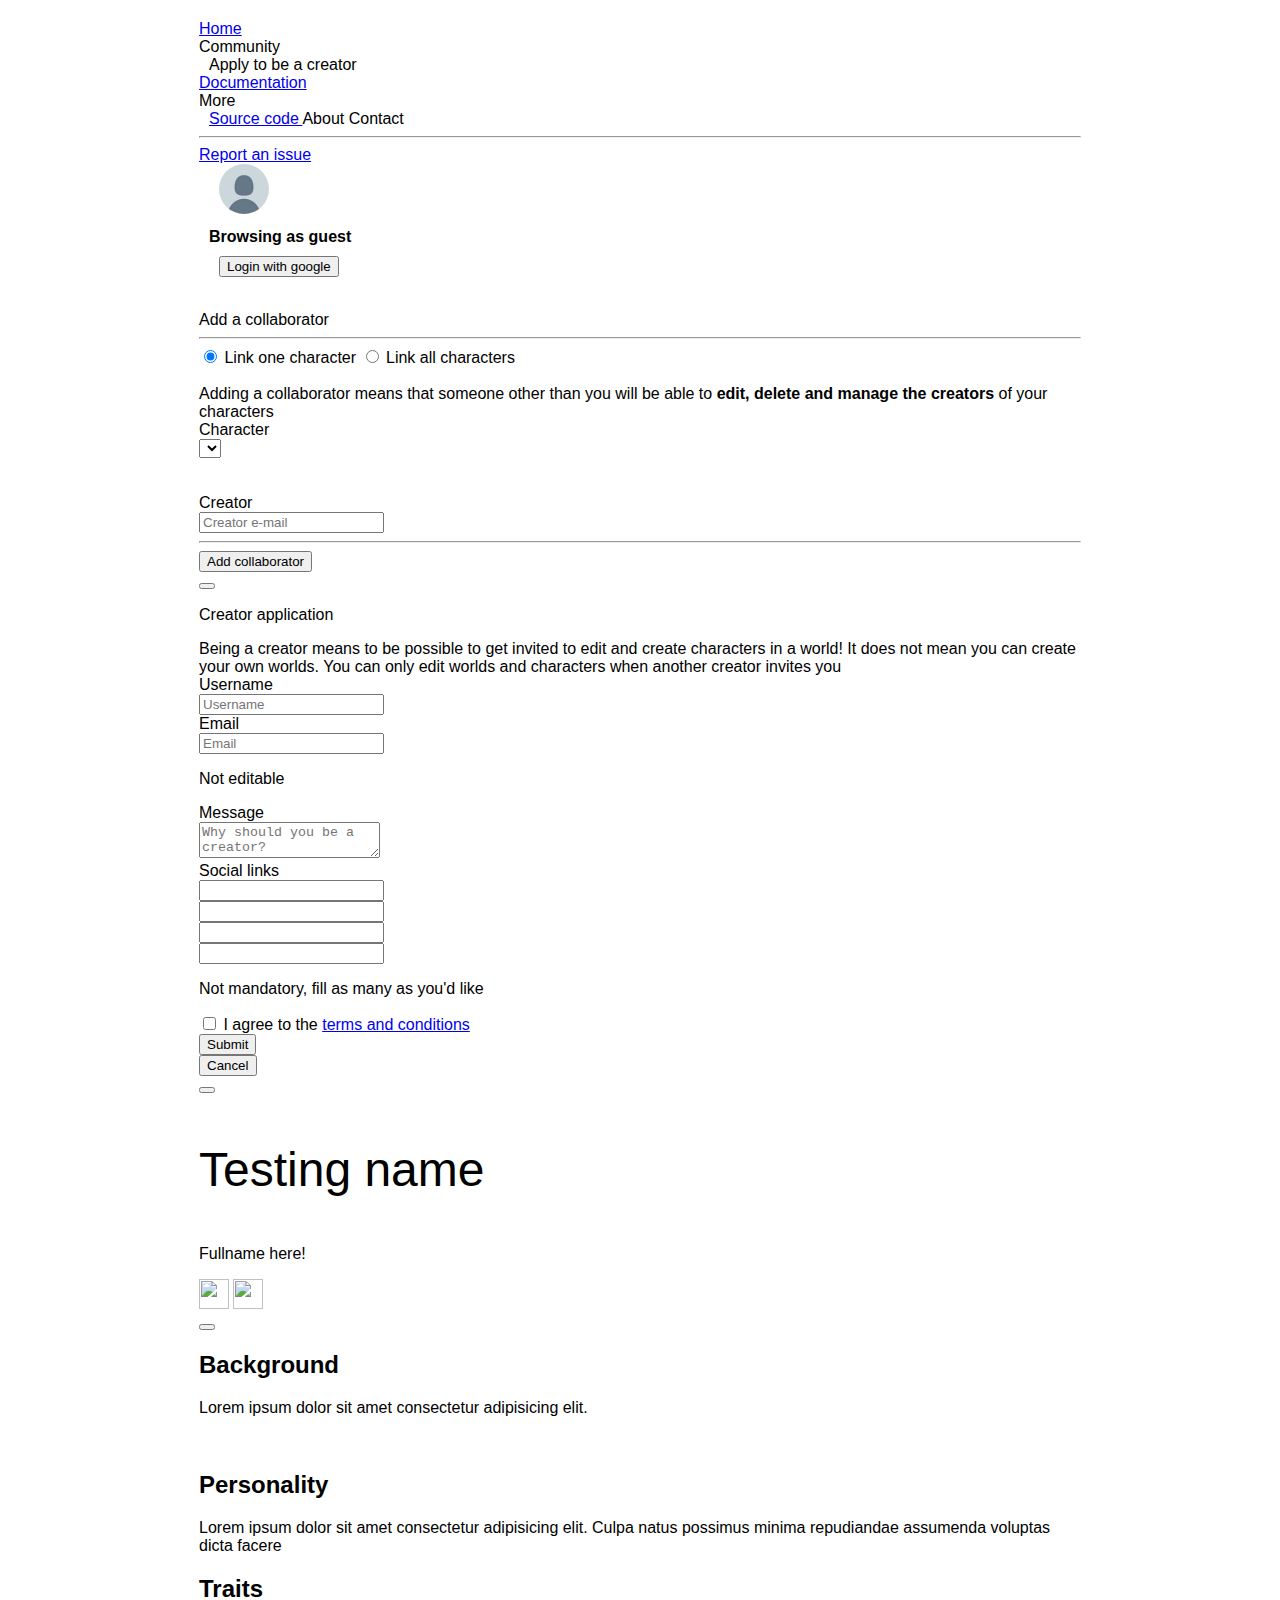
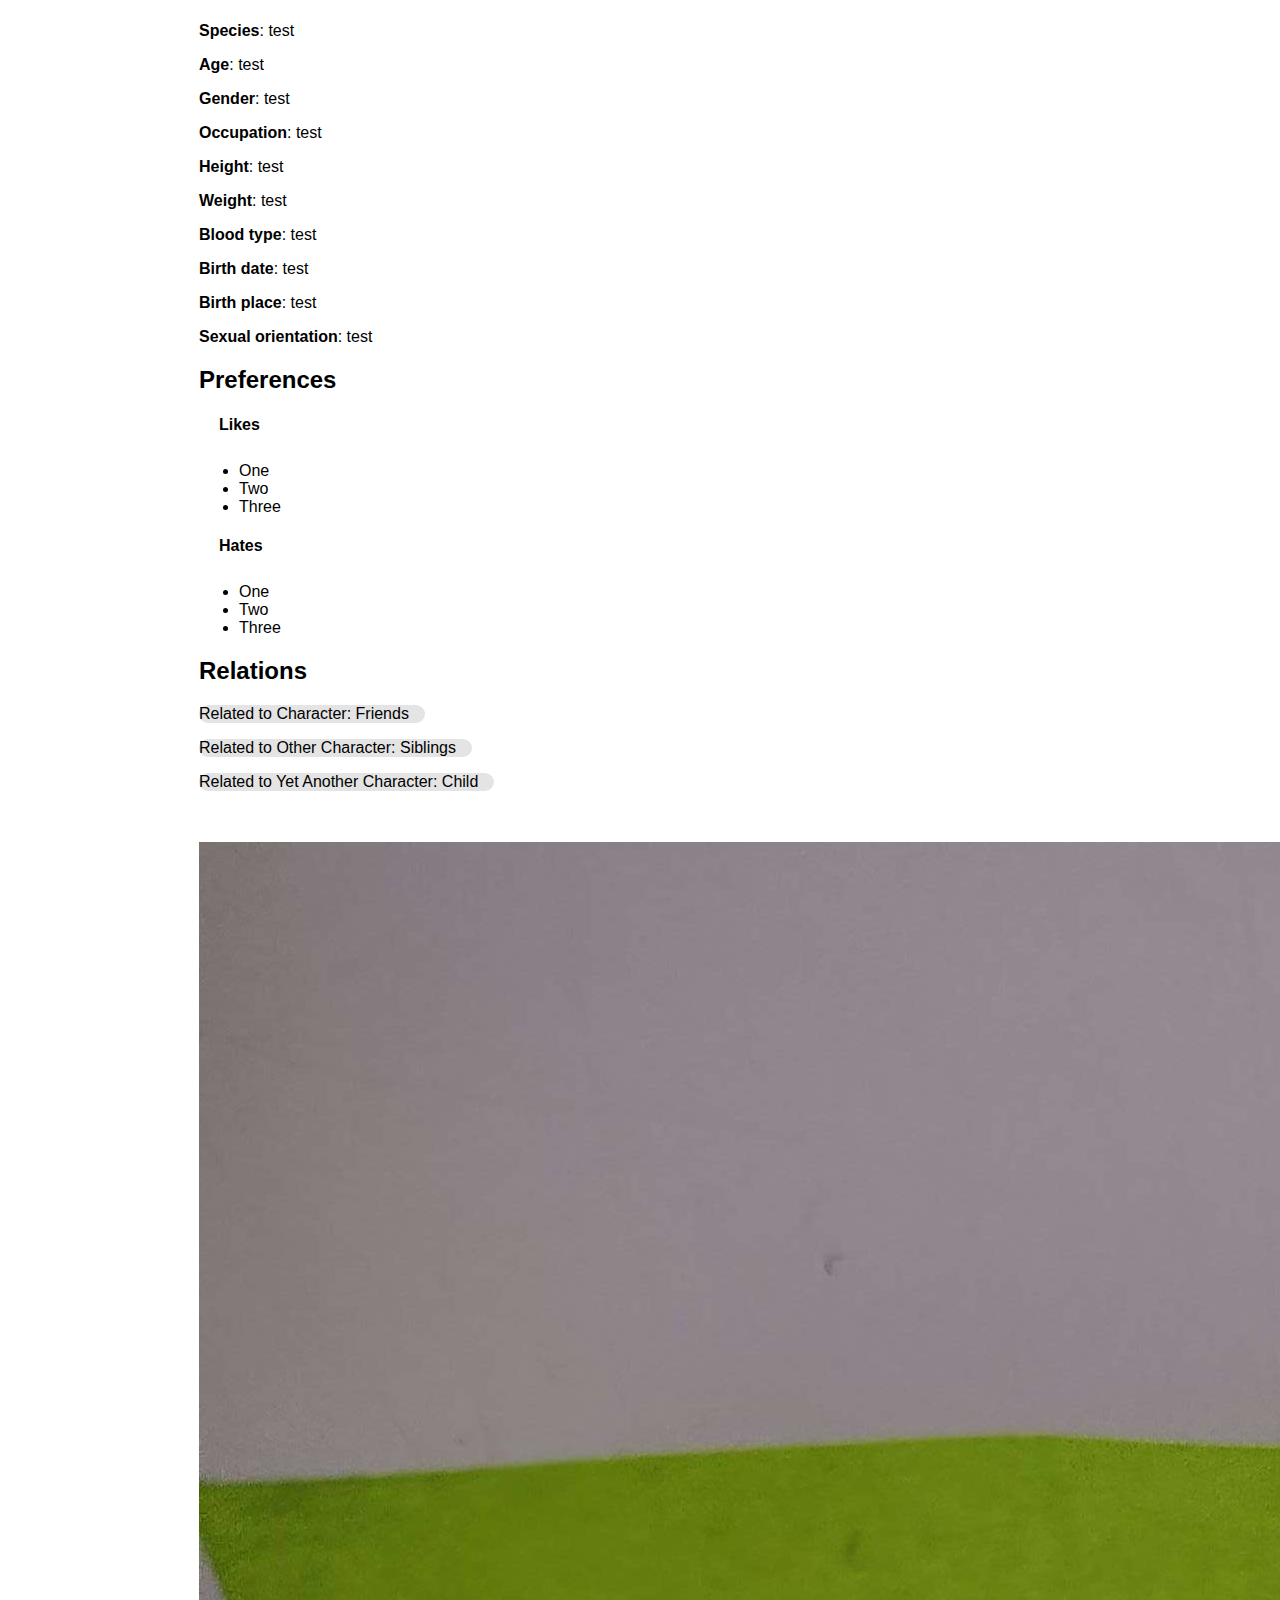
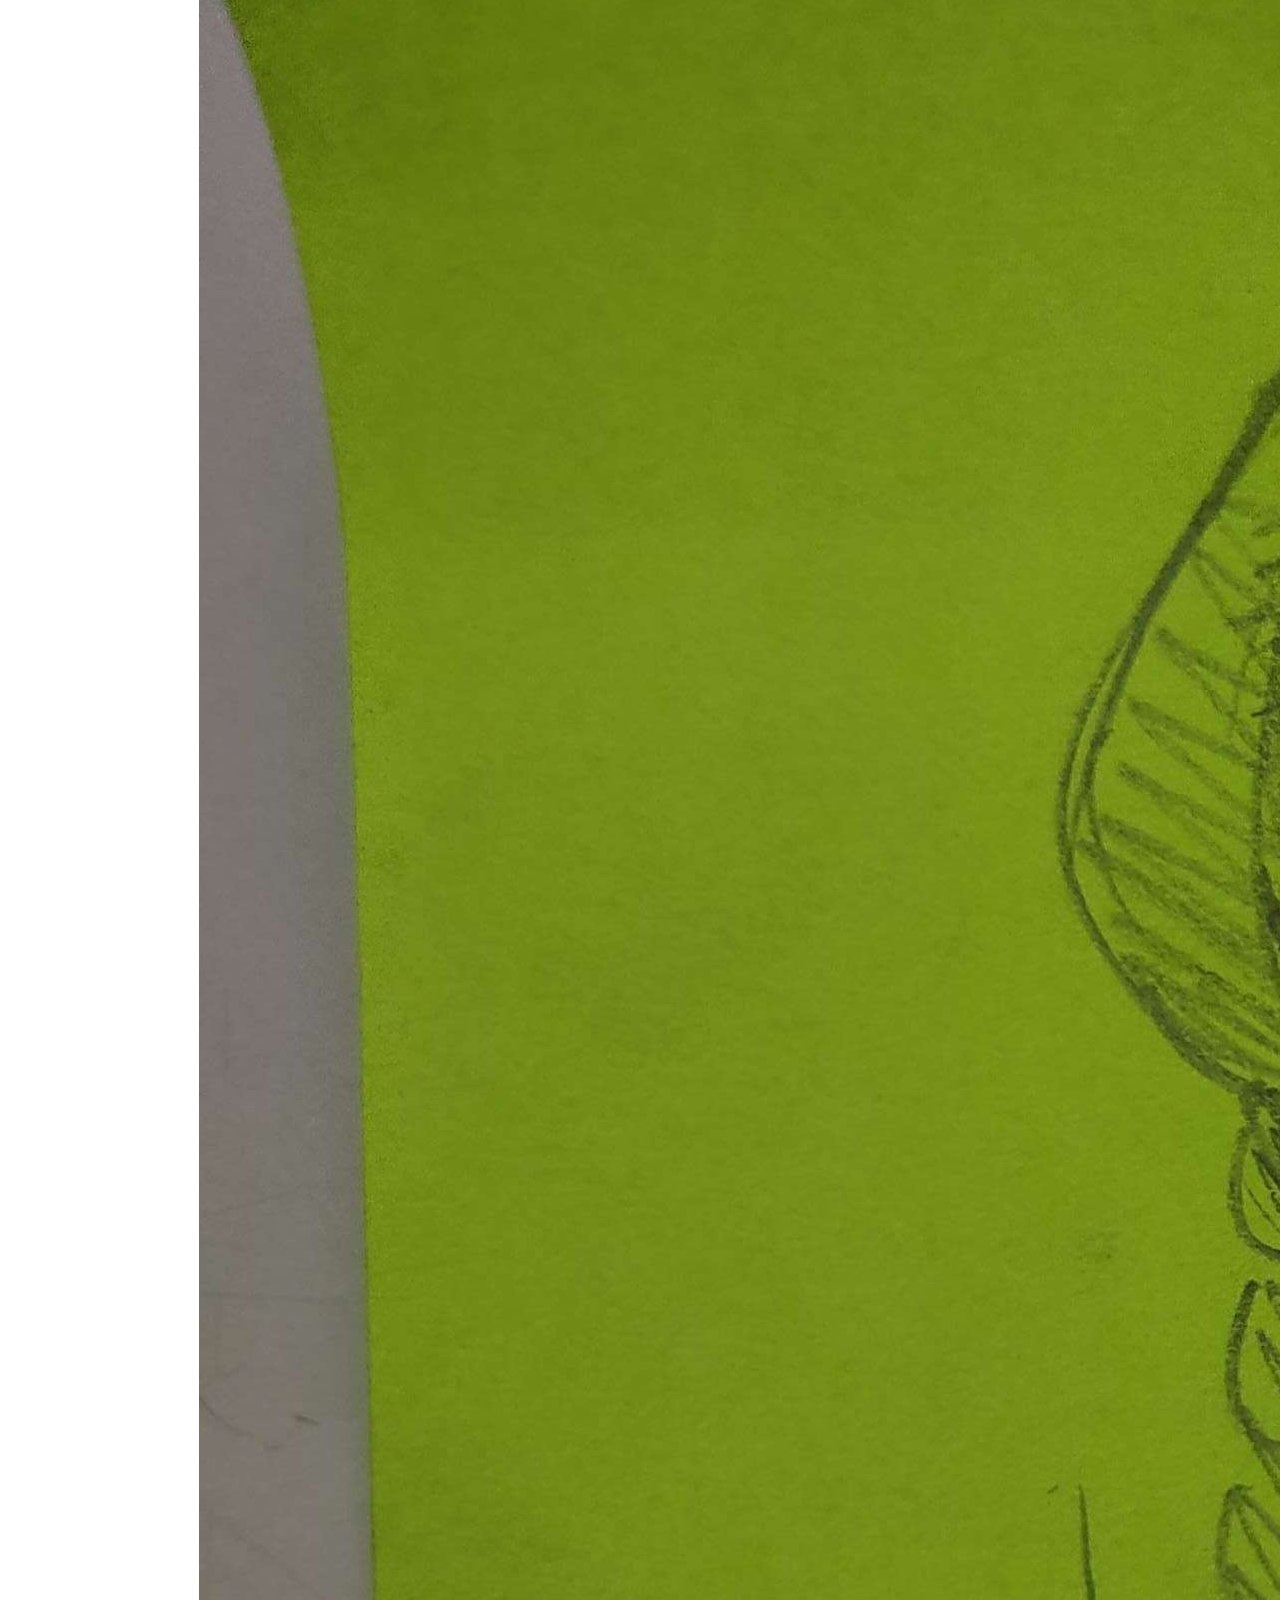
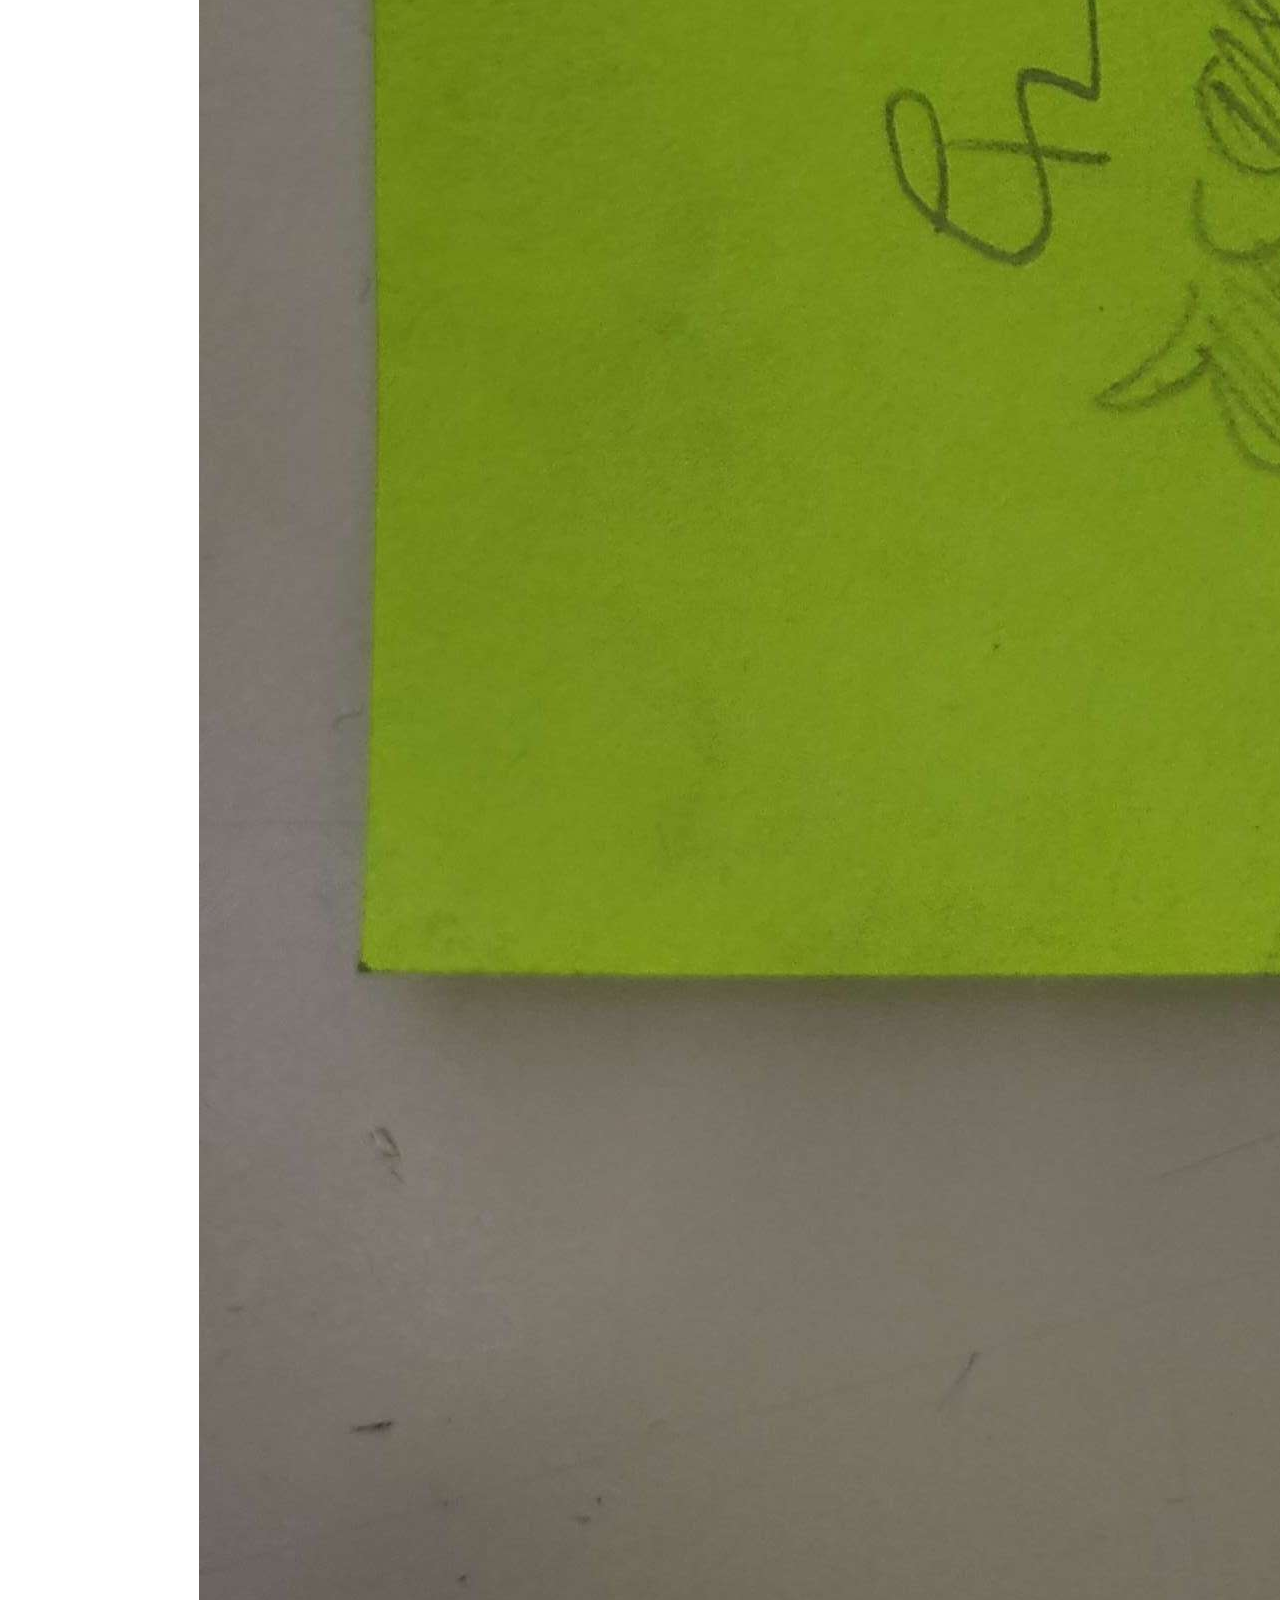
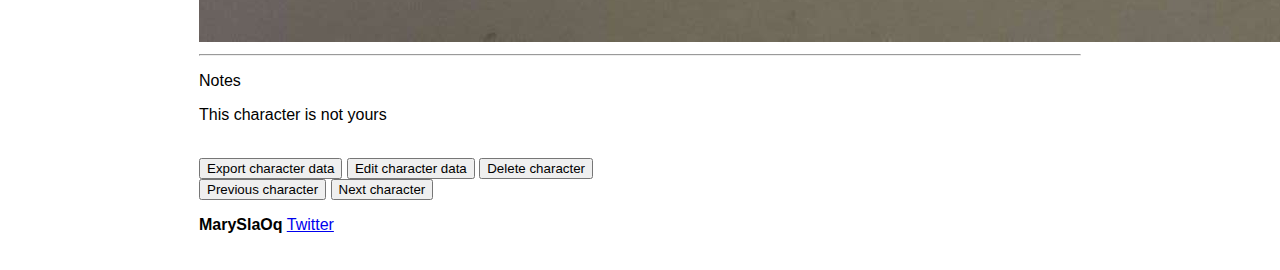
==== public/index.html @ b732aeda "relation creation" ====
<!DOCTYPE html>
<html lang="en">
  <head>
    <meta charset="UTF-8" />
    <meta name="viewport" content="width=device-width, initial-scale=1.0" />
    <title>Relationship builder</title>

    <!-- User data in files-->
    <script id="script" src="data.json"></script>

    <script src="secrets.js"></script>
    <script src="parser.js"></script>
    <script src="utils.js"></script>

    <!-- include firebase -->
    <script type="module" src="database.js" async></script>

    <!-- include jquery -->

    <script
      src="https://code.jquery.com/jquery-3.6.0.min.js"
      integrity="sha256-/xUj+3OJU5yExlq6GSYGSHk7tPXikynS7ogEvDej/m4="
      crossorigin="anonymous"
    ></script>
    <script src="modals.js"></script>

    <script src="cycle.js"></script>

    <link rel="stylesheet" href="style.css" />
    <link
      rel="stylesheet"
      href="https://cdn.jsdelivr.net/npm/bulma@0.9.4/css/bulma.min.css"
    />

    <script src="lines/leader-line.min.js"></script>

    <link
      rel="stylesheet"
      href="https://cdnjs.cloudflare.com/ajax/libs/font-awesome/6.4.0/css/all.min.css"
      integrity="sha512-iecdLmaskl7CVkqkXNQ/ZH/XLlvWZOJyj7Yy7tcenmpD1ypASozpmT/E0iPtmFIB46ZmdtAc9eNBvH0H/ZpiBw=="
      crossorigin="anonymous"
      referrerpolicy="no-referrer"
    />
  </head>
  <body class="container is-fluid">
    
    <div id="menu"></div>
    <script src="comps/menu.js"></script>

    <div id="adminpane"></div>

    <br />

    <div class="tabs is-centered is-medium is-boxed">
      <ul id="tags"></ul>
    </div>

    <div id="worlds"></div>

    <div class="loader" id="loader"></div>

    <!-- POP UPs -->

    <div class="map-popup" id="map-popup">
      <div id="header">
        <h2 id="location">Location</h2>
        <span id="division-type">type</span>
      </div>
      <p id="description">
        Lorem ipsum, dolor sit amet consectetur adipisicing elit.
      </p>
    </div>

    <div id="collaborator" class="modal">
      <div class="modal-background"></div>
  
      <div class="modal-content">
      <div class="box">
          <span class="title">
            Add a collaborator
          </span><br><hr>

          <div class="control">
            <label class="radio">
              <input id="one-chara" onchange="collaborationLinkSwap()" type="radio" name="answer" value="" checked>
              Link one character
            </label>
            <label class="radio">
              <input id="multi-chara" onchange="collaborationLinkSwap()" type="radio" value="" name="answer">
              Link all characters
            </label>
          </div>

          <br>

          <article class="message is-danger" id="share-warning">
            <div class="message-body">
              Adding a collaborator means that someone other than you will be able to <strong>edit, delete and manage the creators</strong> of your characters
            </div>
          </article>

          
          <label>Character</label><br>
          <div class="select">
            <select id="character-list"></select>
          </div>

          <br><br>
          
          <label>Creator</label><br>
          <input class="input" type="text" id="creator-mail" placeholder="Creator e-mail">

          <br><hr>

          <input onclick="addCollaborator()" type="button" class="button is-info" value="Add collaborator"></input>
      </div>
      </div>
  
      <button class="modal-close is-large" aria-label="close"></button>
    </div>

    <!-- Creator application -->
    <div id="modal-create" class="modal">
      <div class="modal-background"></div>
      <div class="modal-content">
        <div class="box">
            <p class="title">Creator application</p>

            <article class="message is-info">
              <div class="message-body">
                Being a creator means to be possible to get invited to edit and create characters in a world! It does not mean you can create your own worlds. You can only edit worlds and characters when another creator invites you
              </div>
            </article>

            <div class="field">
              <label class="label">Username</label>
              <div class="control has-icons-left has-icons-right">
                <input class="input" type="text" placeholder="Username" id="creator-name" required>
                <span class="icon is-small is-left">
                  <i class="fas fa-user"></i>
                </span>
              </div>
            </div>
            
          <div class="field">
            <label class="label">Email</label>
            <div class="control has-icons-left has-icons-right">
              <input readonly class="input" type="email" placeholder="Email" id="creator-email" required>
              <span class="icon is-small is-left">
                <i class="fas fa-envelope"></i>
              </span>
            </div>
            <p class="help is-danger">Not editable</p>
          </div>

          <div class="field">
            <label class="label">Message</label>
            <div class="control">
              <textarea class="textarea" id="creator-message" placeholder="Why should you be a creator?"></textarea>
            </div>
          </div>

          <div class="field">
            <label class="label">Social links</label>

            <div class="is-flex">
              <div class="control">
                <div class="control has-icons-left has-icons-right">
                  <input class="input" type="text" id="creator-Twitter">
                  <span class="icon is-small is-left">
                    <i class="fa-brands fa-twitter"></i>
                  </span>
                </div>
              </div>
  
              <div class="control">
                <div class="control has-icons-left has-icons-right">
                  <input class="input" type="text" id="creator-Instagram">
                  <span class="icon is-small is-left">
                    <i class="fa-brands fa-instagram"></i>
                  </span>
                </div>
              </div>
  
              <div class="control">
                <div class="control has-icons-left has-icons-right">
                  <input class="input" type="text" id="creator-Reddit">
                  <span class="icon is-small is-left">
                    <i class="fa-brands fa-reddit"></i>
                  </span>
                </div>
              </div>
  
              <div class="control">
                <div class="control has-icons-left has-icons-right">
                  <input class="input" type="text" id="creator-Github">
                  <span class="icon is-small is-left">
                    <i class="fa-brands fa-github"></i>
                  </span>
                </div>
              </div>
            </div>
            
            <p class="help is-info">Not mandatory, fill as many as you'd like</p>
          </div>
          
          <div class="field">
            <div class="control">
              <label class="checkbox">
                <input type="checkbox" required id="creator-agree">
                I agree to the <a href="#">terms and conditions</a>
              </label>
            </div>
          </div>

          <div class="field is-grouped">
            <div class="control">
              <button onclick="createApplication()" class="button is-link">Submit</button>
            </div>
            <div class="control">
              <button class="button is-link is-light">Cancel</button>
            </div>
          </div>

          </div>
        </div>
      <button class="modal-close is-large" aria-label="close"></button>
    </div>

    <div class="modal" id="popup" character-id="-1">
      <div class="modal-background"></div>
      <div class="modal-card">
        <header class="modal-card-head is-justify-content-space-between">
          <div>
            <p editable="true" class="mb-1 modal-card-title" id="name">
              Testing name
            </p>
            <p editable="true" class="mb-3" id="fullname">Fullname here!</p>
            <img
              editable="true"
              class="smol"
              src="https://upload.wikimedia.org/wikipedia/commons/0/08/Pinterest-logo.png"
              id="pinterest"
            />
            <img
              editable="true"
              class="smol"
              src="https://upload.wikimedia.org/wikipedia/commons/1/19/Spotify_logo_without_text.svg"
              id="spotify"
            />
          </div>
          <button class="delete" aria-label="close"></button>
        </header>
        <section id="popupbody" class="modal-card-body">
          <div>
            <div class="box">
              <h2 class="title">Background</h2>
              <p editable="true" id="outline">
                Lorem ipsum dolor sit amet consectetur adipisicing elit.
              </p>
              <br />
              <h2 class="title">Personality</h2>
              <p editable="true" id="personality">
                Lorem ipsum dolor sit amet consectetur adipisicing elit. Culpa
                natus possimus minima repudiandae assumenda voluptas dicta
                facere
              </p>
            </div>

            <div class="box">
              <h2 class="title">Traits</h2>
              <div id="traits" class="columns">
                <div class="column">
                  <p>
                    <b>Species</b>:
                    <span editable="true" id="species">test</span>
                  </p>
                  <p><b>Age</b>: <span editable="true" id="age">test</span></p>
                  <p>
                    <b>Gender</b>: <span editable="true" id="gender">test</span>
                  </p>
                  <p>
                    <b>Occupation</b>:
                    <span editable="true" id="occupation">test</span>
                  </p>
                  <p>
                    <b>Height</b>: <span editable="true" id="height">test</span>
                  </p>
                </div>
                <div class="column">
                  <p>
                    <b>Weight</b>: <span editable="true" id="weight">test</span>
                  </p>
                  <p>
                    <b>Blood type</b>:
                    <span editable="true" id="bloodtype">test</span>
                  </p>
                  <p>
                    <b>Birth date</b>:
                    <span editable="true" id="birthdate">test</span>
                  </p>
                  <p>
                    <b>Birth place</b>:
                    <span editable="true" id="birthplace">test</span>
                  </p>
                  <p>
                    <b>Sexual orientation</b>:
                    <span editable="true" id="sexuality">test</span>
                  </p>
                </div>
              </div>
            </div>

            <div class="box">
              <h2 class="title">Preferences</h2>

              <div class="columns">
                <div class="column">
                  <h4 class="subtitle">Likes</h4>
                  <ul editable="true" id="likes">
                    <li>One</li>
                    <li>Two</li>
                    <li>Three</li>
                  </ul>
                </div>
                <div class="column">
                  <h4 class="subtitle">Hates</h4>
                  <ul editable="true" id="hates">
                    <li>One</li>
                    <li>Two</li>
                    <li>Three</li>
                  </ul>
                </div>
              </div>
            </div>

            <div class="box">
              <h2 class="title">Relations</h2>
              <div id="relations" editable="true">
                <p class="relation">Related to Character: Friends</p>
                <p class="relation">Related to Other Character: Siblings</p>
                <p class="relation">Related to Yet Another Character: Child</p>
              </div>
            </div>
          </div>

          <br />
          <div class="box" id="edit-only" style="display: none">
            <p class="title">Metadata</p>

            <div class="columns">
              <div class="column">
                <p class="subtitle">Color highlight</p>
                <div class="select">
                  <select id="highlight"></select>
                </div>
              </div>

              <div class="column">
                <p class="subtitle">Role</p>
                <div class="select">
                  <select id="role">
                    <option value="0">Main character</option>
                    <option value="1">Supporting character</option>
                    <option value="2">Arc character</option>
                    <option value="3">Background character</option>
                  </select>
                </div>
              </div>

            </div>

            <div class="columns">
              <div class="column">
                <p class="subtitle">Spotify</p>
                <input id="spotify-input" type="text" class="input" />
              </div>
              <div class="column">
                <p class="subtitle">Pinterest</p>
                <input id="pinterest-input" type="text" class="input" />
              </div>
            </div>

            <h4 class="subtitle">Tags</h4>

            <div id="tags-input"></div>

            <br />
            <button onclick="createTag()" class="button is-primary">
              Create new item
            </button>

            <hr>
            <p>If your image is not hosted anywhere, we can host it for you the <a href="https://imgbb.com/" target="_blank">ImgBB</a></p><br>
            <form action="#" enctype="multipart/form-data" method="post" id="upload-form">
              <div class="file has-name is-primary">
                <label class="file-label">
                  <input class="file-input" type="file" name="resume" onchange="uploadFile()">
                  <span class="file-cta">
                    <span class="file-icon">
                      <i class="fas fa-upload"></i>
                    </span>
                    <span class="file-label">
                      Upload image to remote server
                    </span>
                  </span>
                </label>
              </div>
            </form>
          </div>

          <br />
          <div>
            <img
              editable="true"
              id="image"
              src="../resources/saloman.png"
              alt=""
              srcset=""
            />

            <hr />

            <article class="message is-small">
              <div class="message-header">
                <p>Notes</p>
              </div>
              <div class="message-body">
                <p editable="true" id="notes"></p>
              </div>
            </article>
          </div>

          <!-- El buttones -->
          <p id="alert">This character is not yours</p>
          <br />
          <button id="export" onclick="export_data()" class="button">
            <span class="icon is-small">
              <i class="fas fa-file-export"></i>
            </span>
            <span>Export character data</span>
          </button>
          <a id="downloadAnchor" style="display: none"></a>

          <button id="edit" onclick="toggle_edit()" class="button is-warning">
            <span class="icon is-small">
              <i class="fas fa-edit"></i>
            </span>
            <span id="tog_text">Edit character data</span>
          </button>
          <button id="delete" onclick="delete_chara()" class="button is-danger">
            <span class="icon is-small">
              <i class="fas fa-trash"></i>
            </span>
            <span>Delete character</span>
          </button>
        </section>

        <footer class="modal-card-foot">
          <div>
            <button id="prev_c" class="button" onclick="previous_popup()">
              Previous character
            </button>
            <button
              id="next_c"
              class="button is-primary mb-3"
              onclick="next_popup()"
            >
              Next character
            </button>
            <br />
            <div id="creators">
              <p><b>MarySlaOq</b> <a href="www.twitter.com">Twitter</a></p>
            </div>
          </div>
        </footer>
      </div>
    </div>
  </body>
</html>
---- public/style.css ----
html, body {
    margin: 0;
    padding: 10px;
}

body {font-family: Arial; width: 70% !important; margin: auto !important;}

@media only screen and (max-width: 800px){

  body {

    width: 80% !important;
  }
}

@media only screen and (max-width: 600px){

  body {

    width: 100% !important;
  }
}
.tooltip {
    position: relative;
    
  }
  
  /* Tooltip text */
  .tooltip .tooltiptext {
    visibility: hidden;
    width: 120px;
    background-color: #555;
    color: #fff;
    text-align: center;
    padding: 5px 0;
    border-radius: 6px;
  
    /* Position the tooltip text */
    position: absolute;
    z-index: 1;
    bottom: 125%;
    left: 50%;
    margin-left: -60px;
  
    /* Fade in tooltip */
    opacity: 0;
    transition: opacity 0.3s;
  }
  
  /* Tooltip arrow */
  .tooltip .tooltiptext::after {
    content: "";
    position: absolute;
    top: 100%;
    left: 50%;
    margin-left: -5px;
    border-width: 5px;
    border-style: solid;
    border-color: #555 transparent transparent transparent;
  }
  
  /* Show the tooltip text when you mouse over the tooltip container */
  .tooltip:hover .tooltiptext {
    visibility: visible;
    opacity: 1;
  }

  .chara-image {

    width: 200px;
    height: 200px;
    object-fit: cover;
	  object-position: center;
    
    border-radius: 50%;

    border: 5px black solid;
    padding:4px;
    display:inline-block;  
  }

  .chara-name button {

    margin-left: 10px;
    font-size: large;
  }

  .chara-name{

    text-align: center;
    font-size: larger;
    font-family: 'Segoe UI';
  }

  .chara {
    width: fit-content;
    animation: float 3s cubic-bezier(0.445, 0.05, 0.55, 0.95) infinite;
    padding: 10px;
    margin: 0px;
    justify-content: center;

    z-index: 20;
    position:relative;
  }

  .chara:hover {

    animation: none;
    transform: scale(1.1, 1.1);
  }

  @keyframes float{

    0% {
      transform: translatey(0px);
    }
    50% {
      transform: translatey(-10px);
    }
    100% {
      transform: translatey(0px);
    }
  }

  .subtitle {

    margin-left: 20px;
    display: flex;
    height: 30px;
    margin-bottom: 10px;
  }

  .subtitle span {
    width: fit-content;
    
    position: relative;
    top: 15px;
  }
  
  .circle {

    width: 20px;
    height: 20px;

    margin-top: 20px;
    margin-right: 20px;

    background-color: aqua;
    border-radius: 50%;
  }

#name {

  font-size: xxx-large;
  font-family:'Segoe UI', Tahoma, Geneva, Verdana, sans-serif
}

.world-outline {

  overflow-wrap: break-word;
  word-wrap: break-word;
  hyphens: auto;
  white-space: normal;

  line-height: 20px;
}

.active {

  background-color: lightblue;
}

.map-element {

  margin-top: 40px;
  display: none;
}

.map-rule {

  position: relative;
  max-width: 700px;
  margin: auto;
}

.map-active {

  display: block;
}

.map-element img {

  width: 100%;
}

.map-pin {

  position: absolute;
  width: 30px !important;

  z-index: 10;
}

.map-popup {
  
  position: absolute;
  top: 50px;
  left: 50px;

  width: 300px;

  opacity: 0;
  transition: opacity 0.3s;

  pointer-events: none;

  z-index: 20;
}

.region-data {
  display: none;
}

.flag {

  margin: auto 0;
  width: 50px !important;
  margin-left: 50px;

  position: relative;
  bottom: 8px;
}

.sex-flag{
  margin: auto 0;
  width: 30px !important;
  position: relative;
  top: 5px;
  margin-left: 5px;
  border-radius: 5px;
}

.map-merging {

  position: relative;
  margin: 0%;
  padding: 0%;
}

.animal-card {

  width: 45%;
  text-align: justify;
  margin: 10px;

  transition-duration: 1s;
}

.m10 {

  margin: 10px;
}

.notification {

  position: fixed !important;
  bottom: 0 !important;
  left: 0;

  margin: 5px !important;

  transition-duration: 200ms;
  z-index: 200000;
  opacity: 0;
}

.smol {

  width: 30px;
  height: 30px;
}

.relation {
  background-color: #e4e4e4;
  font-family: Verdana, Geneva, Tahoma, sans-serif;
  border-radius: 20px;
  display: flex;
  justify-content: center;
  align-items: center;
  padding-right: 1em;
  width: fit-content;

  margin-bottom: 15px;
}

.relation img
{
  border-radius: 50%;
  width: 50px;
  height: 50px;
}

.profile {

  border-radius: 50%;
  width: 50px;
  height: 50px;
  margin: auto;

  margin-left: 20px;
}

#login {

  margin: auto;
  margin-right: 20px;
  margin-left: 20px;
}

.fake-box {

  border-radius: 5px;
  padding: 15px;
  box-shadow: 0 0 10px rgba(0, 0, 0, 0.089);
}

.m30 { gap: 150px; }

.gap { gap: 30px; }

@media only screen and (max-width: 930px){ .m30 { gap: 30px; }}

@media only screen and (max-width: 750px){ .m30 { gap: 0px } }

.outline {
  -webkit-text-fill-color: black;
  -webkit-text-fill-color: #000000;
  -webkit-text-fill-color: black;
}

.pages div{

  background-color: bisque;
  padding: 15px;

  overflow: hidden;
  width: 100%;

  word-wrap: break-word;

}

.apps > div{

  margin: 20px;
  width: max-content;
}

.page-content {

  transform-origin: top left;
  width: 100%;
}

.pages-left {
  
  border-left: 5px solid black;
  border-right: 15px solid black;
  border-image: 
    linear-gradient(
      to left, 
      rgba(0, 0, 0, 0.308), 
      rgba(0, 0, 0, 0)
    ) 1 100%;

  transform-origin: center right;
}

.pages-right {
  
  border-right: 5px solid black;
  border-left: 15px solid black;
  border-image: 
    linear-gradient(
      to right, 
      rgba(0, 0, 0, 0.308), 
      rgba(0, 0, 0, 0)
    ) 1 100%;

  transform-origin: center left;
}
  
.turning {
    
    animation: turn 1s linear 1;
}

.unturning {
    
    animation: unturn 1s linear 1;
}
.pages {

  display: flex;
  justify-content: center;
  
  background-color: bisque;

  aspect-ratio: 1 / 0.6;
  width: 100%;
  margin: 15px;
}

.seperate {

  display: flex;
  justify-content: space-between;
}

@keyframes turn{

  0%{
    transform: rotate3d(0,1,0, 0deg);
  }

  100% {

    transform: rotate3d(0, 1, 0, 90deg);
  }
}

@keyframes unturn{
  0%{

    transform: rotateY(90deg);
  }

  100% {

    transform: rotateY(0);
  }
}

#creator {

  font-weight: normal;
  padding-left: 20px;
  font-family: 'Gill Sans', 'Gill Sans MT', Calibri, 'Trebuchet MS', sans-serif;
  color: #858484;
}

.mr {
  margin-right: 10px;
}
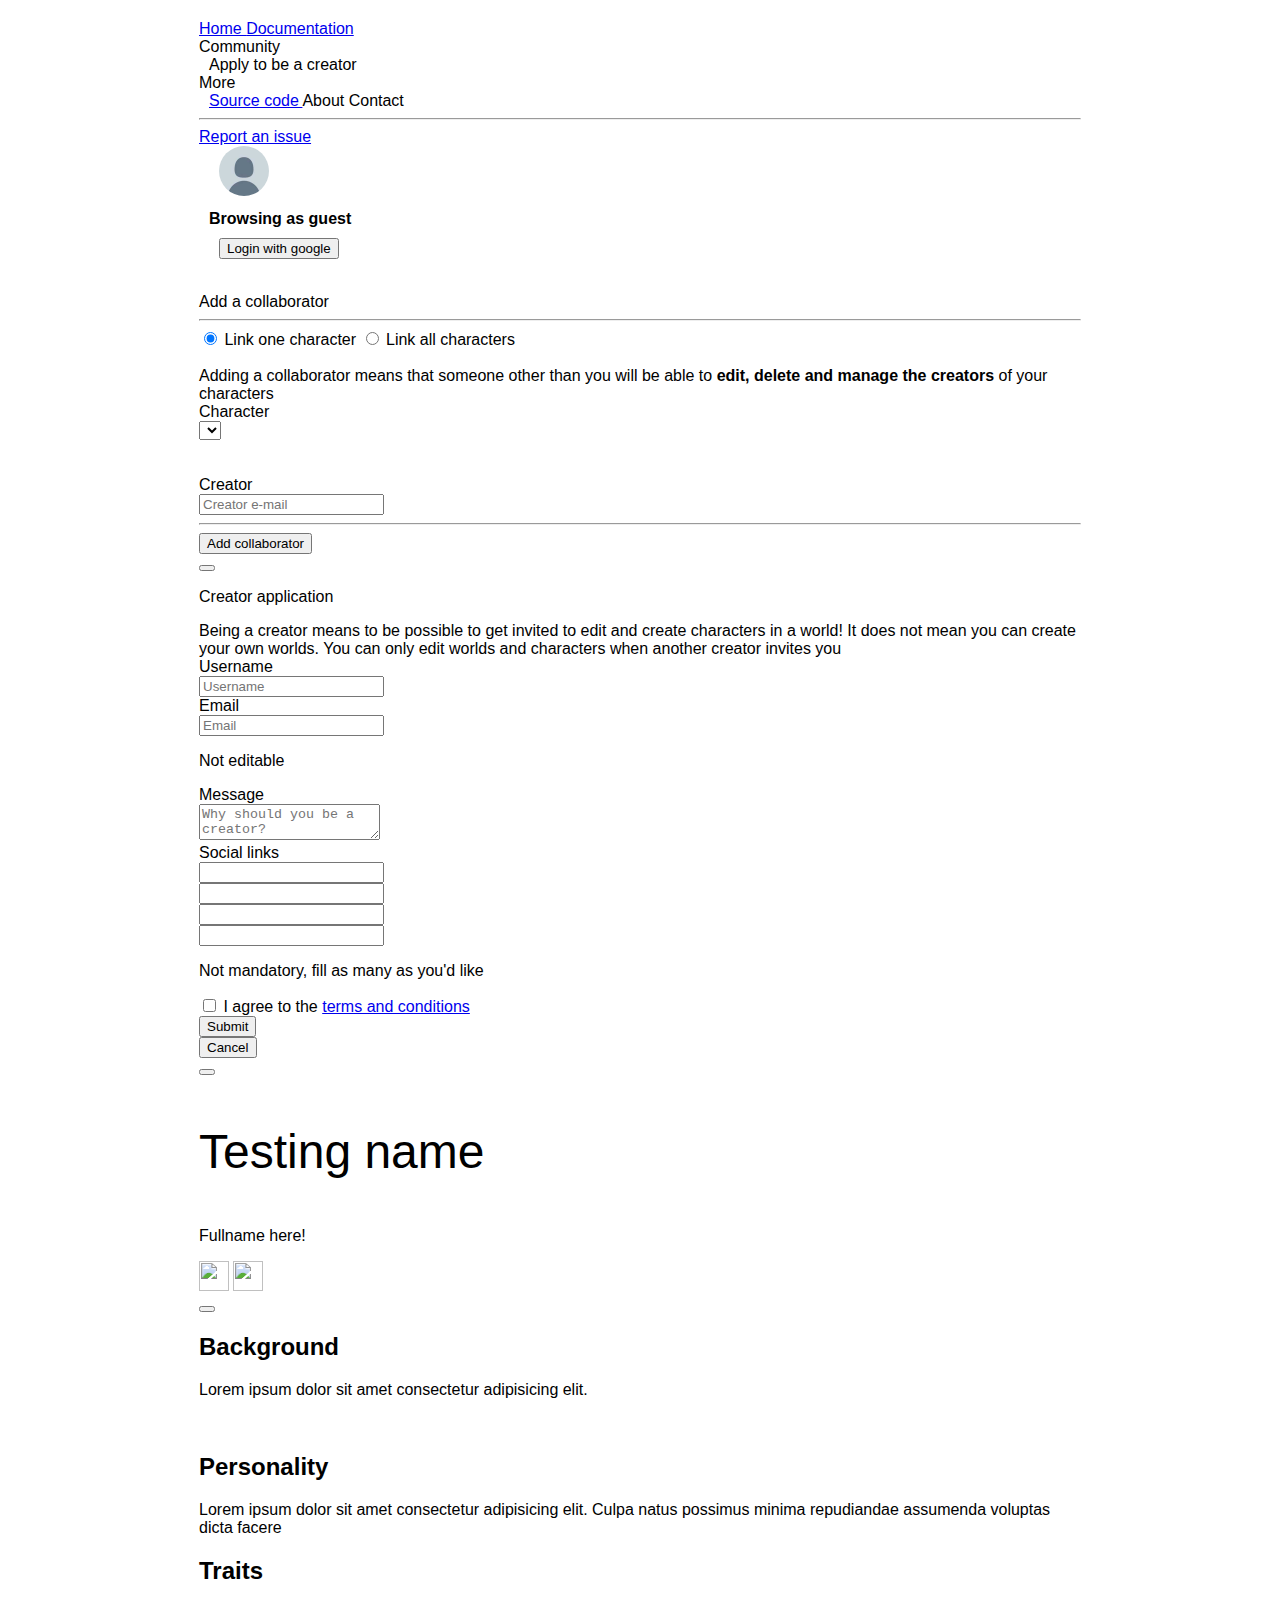
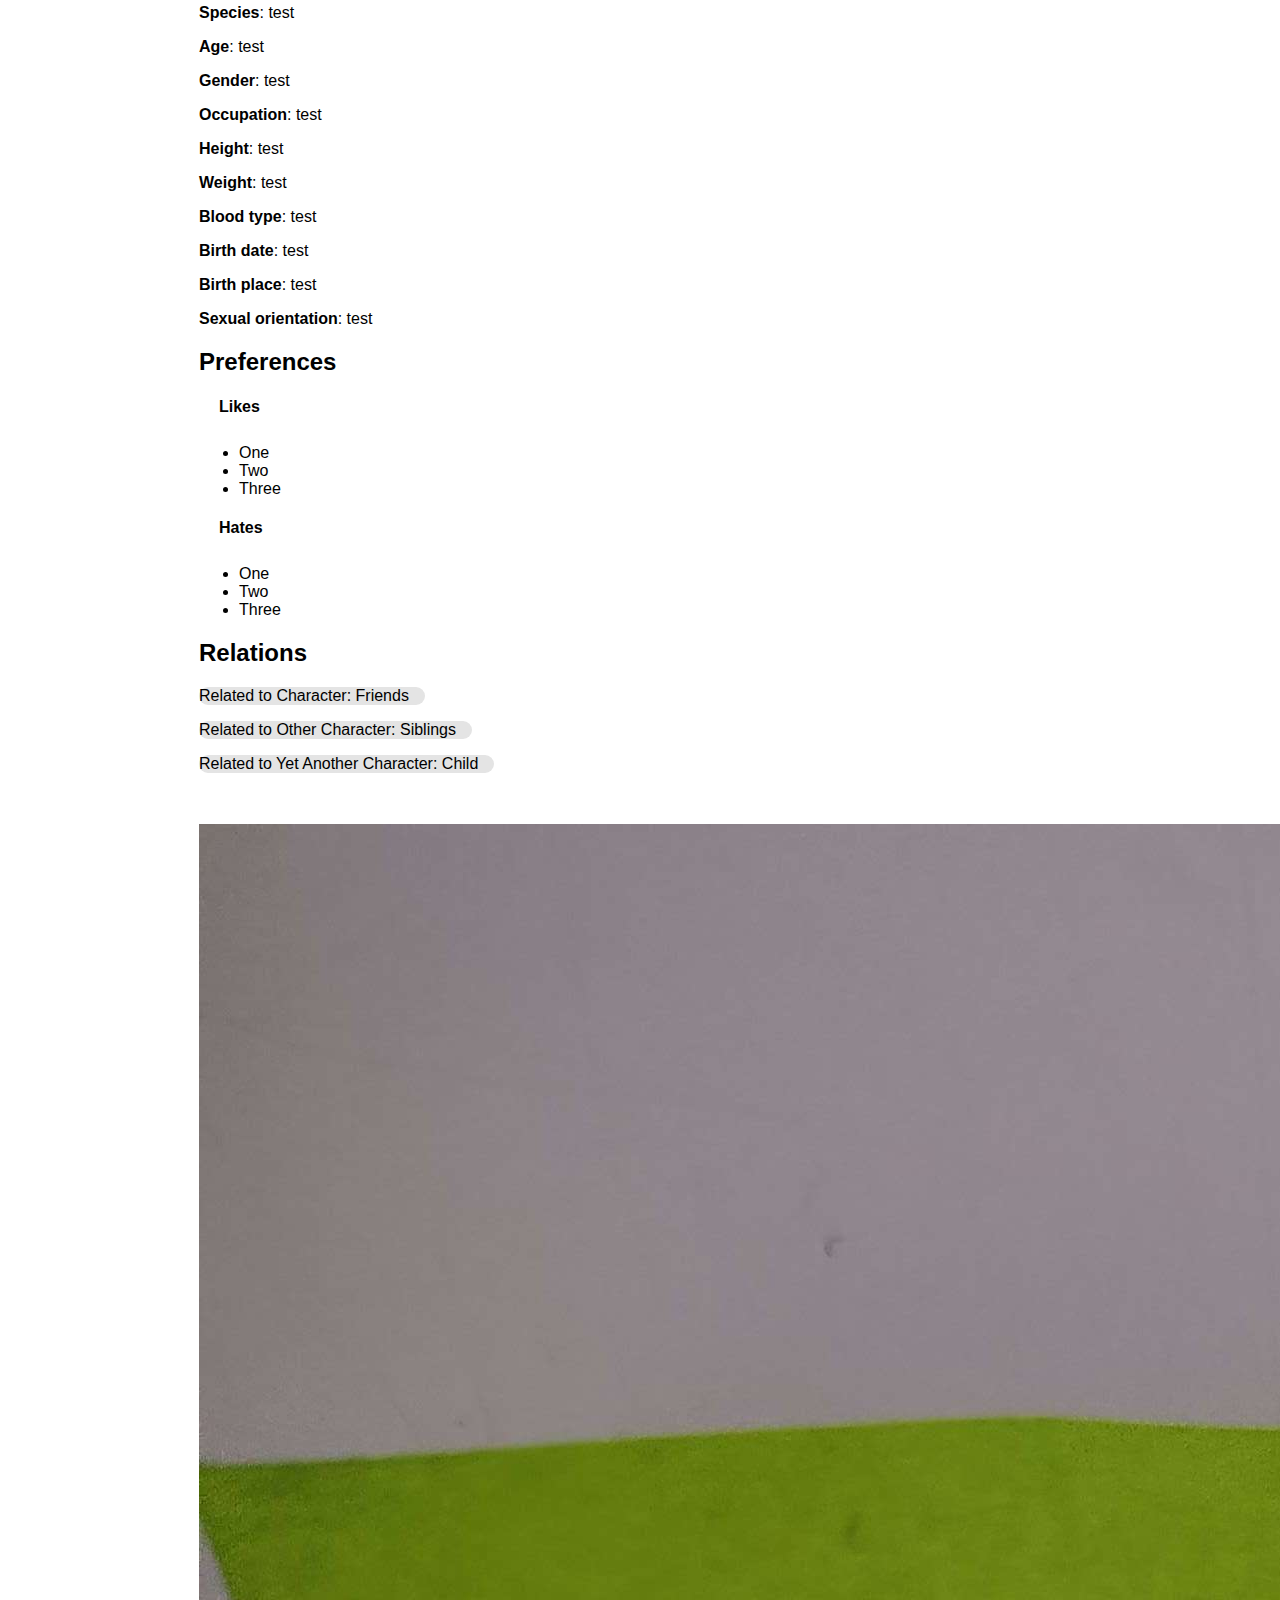
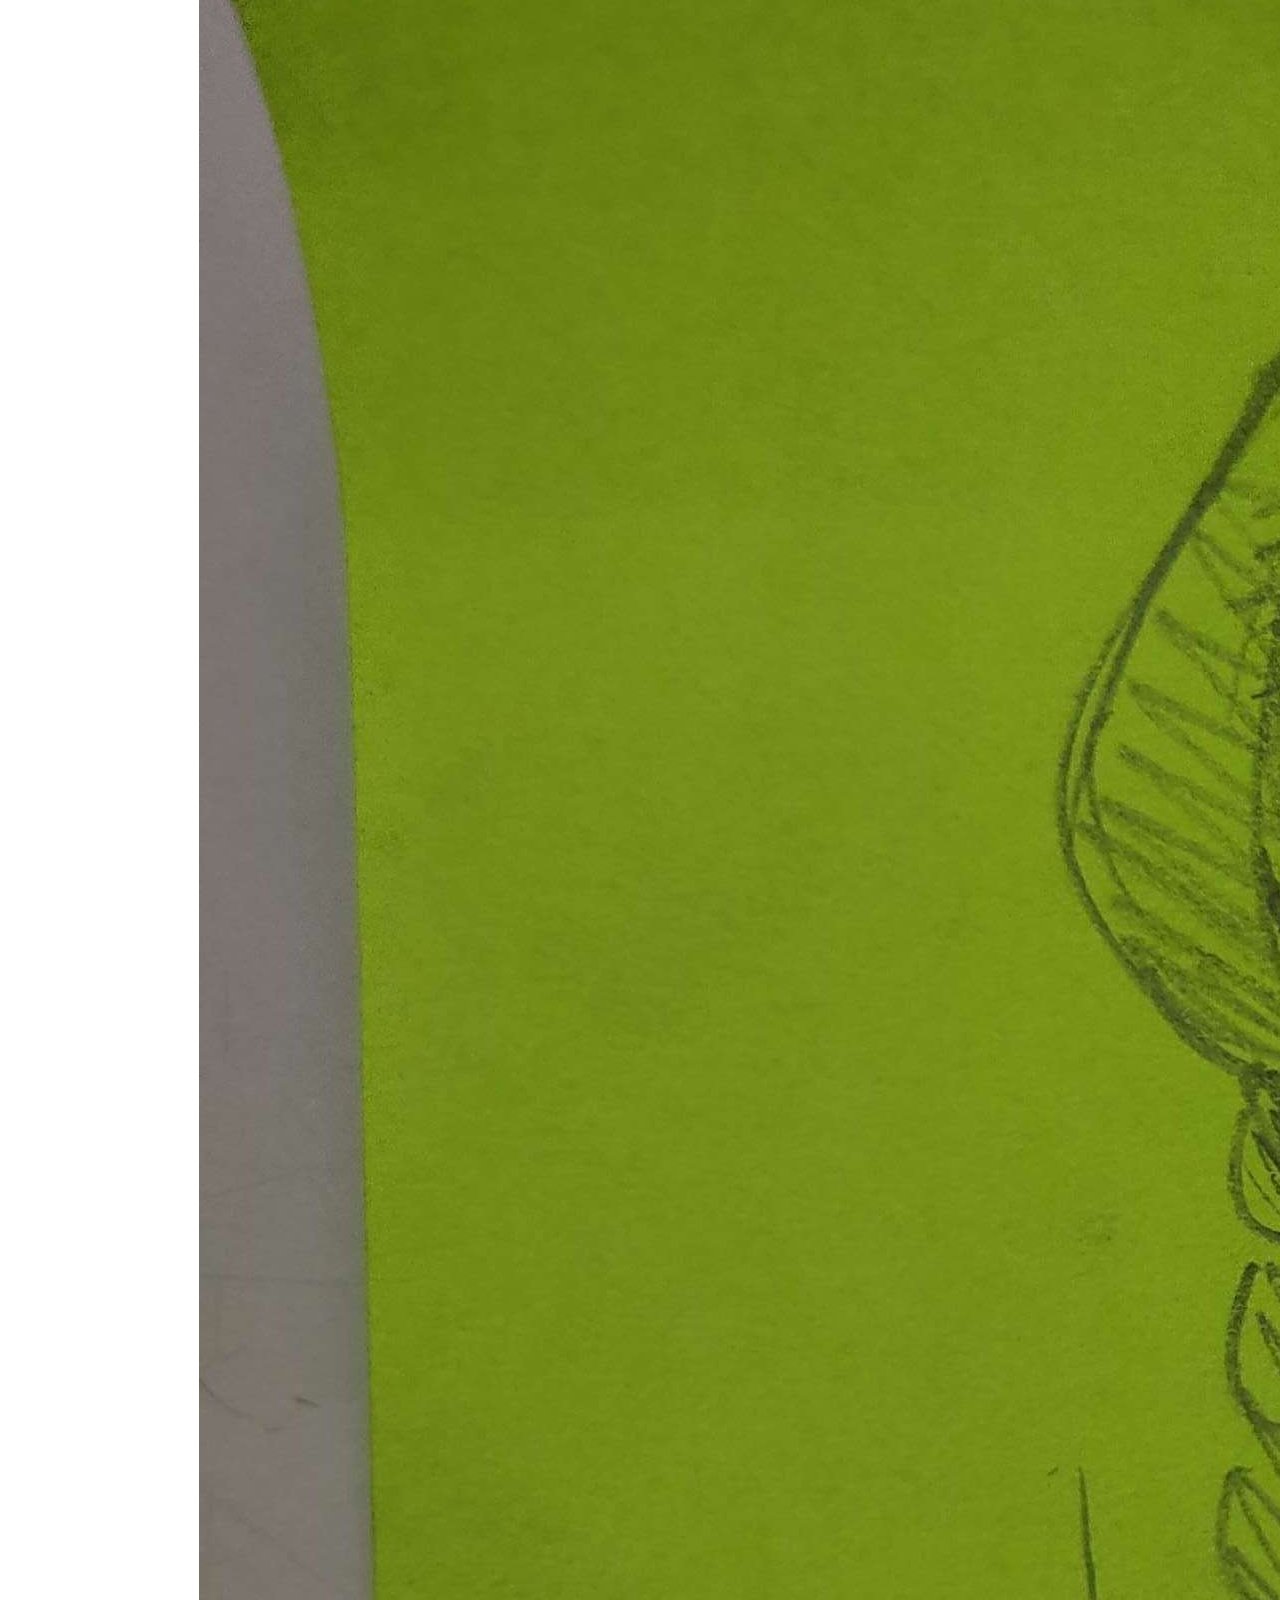
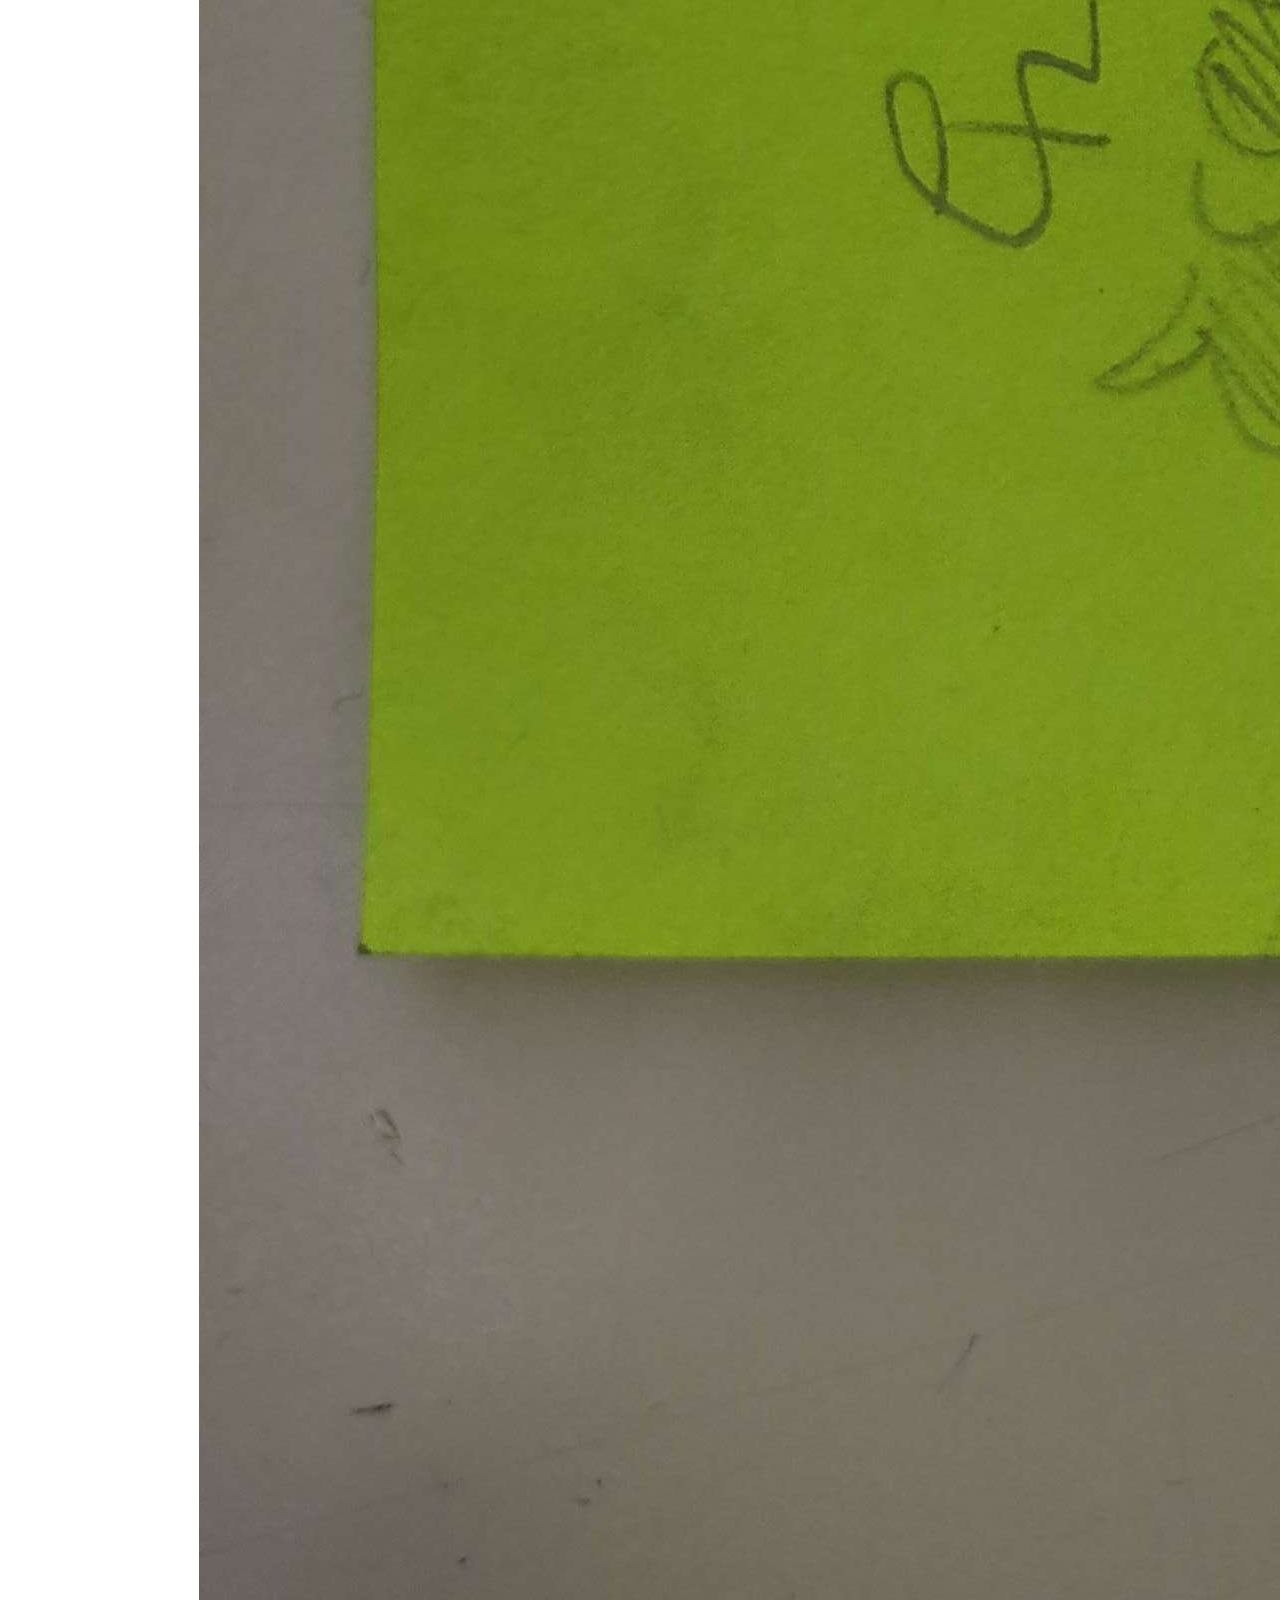
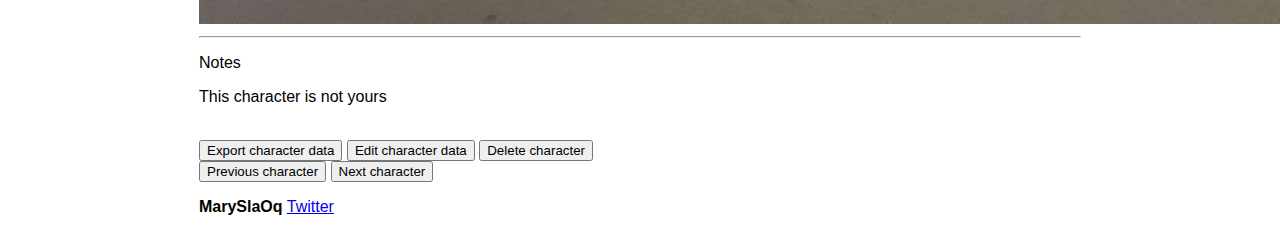
==== commit 74a59f50: "relation saving and logs" ====
--- a/public/index.html
+++ b/public/index.html
@@ -390,7 +390,7 @@
               Create new item
             </button>
 
-            <hr>
+            <!-- <hr>
             <p>If your image is not hosted anywhere, we can host it for you the <a href="https://imgbb.com/" target="_blank">ImgBB</a></p><br>
             <form action="#" enctype="multipart/form-data" method="post" id="upload-form">
               <div class="file has-name is-primary">
@@ -406,7 +406,7 @@
                   </span>
                 </label>
               </div>
-            </form>
+            </form> -->
           </div>
 
           <br />
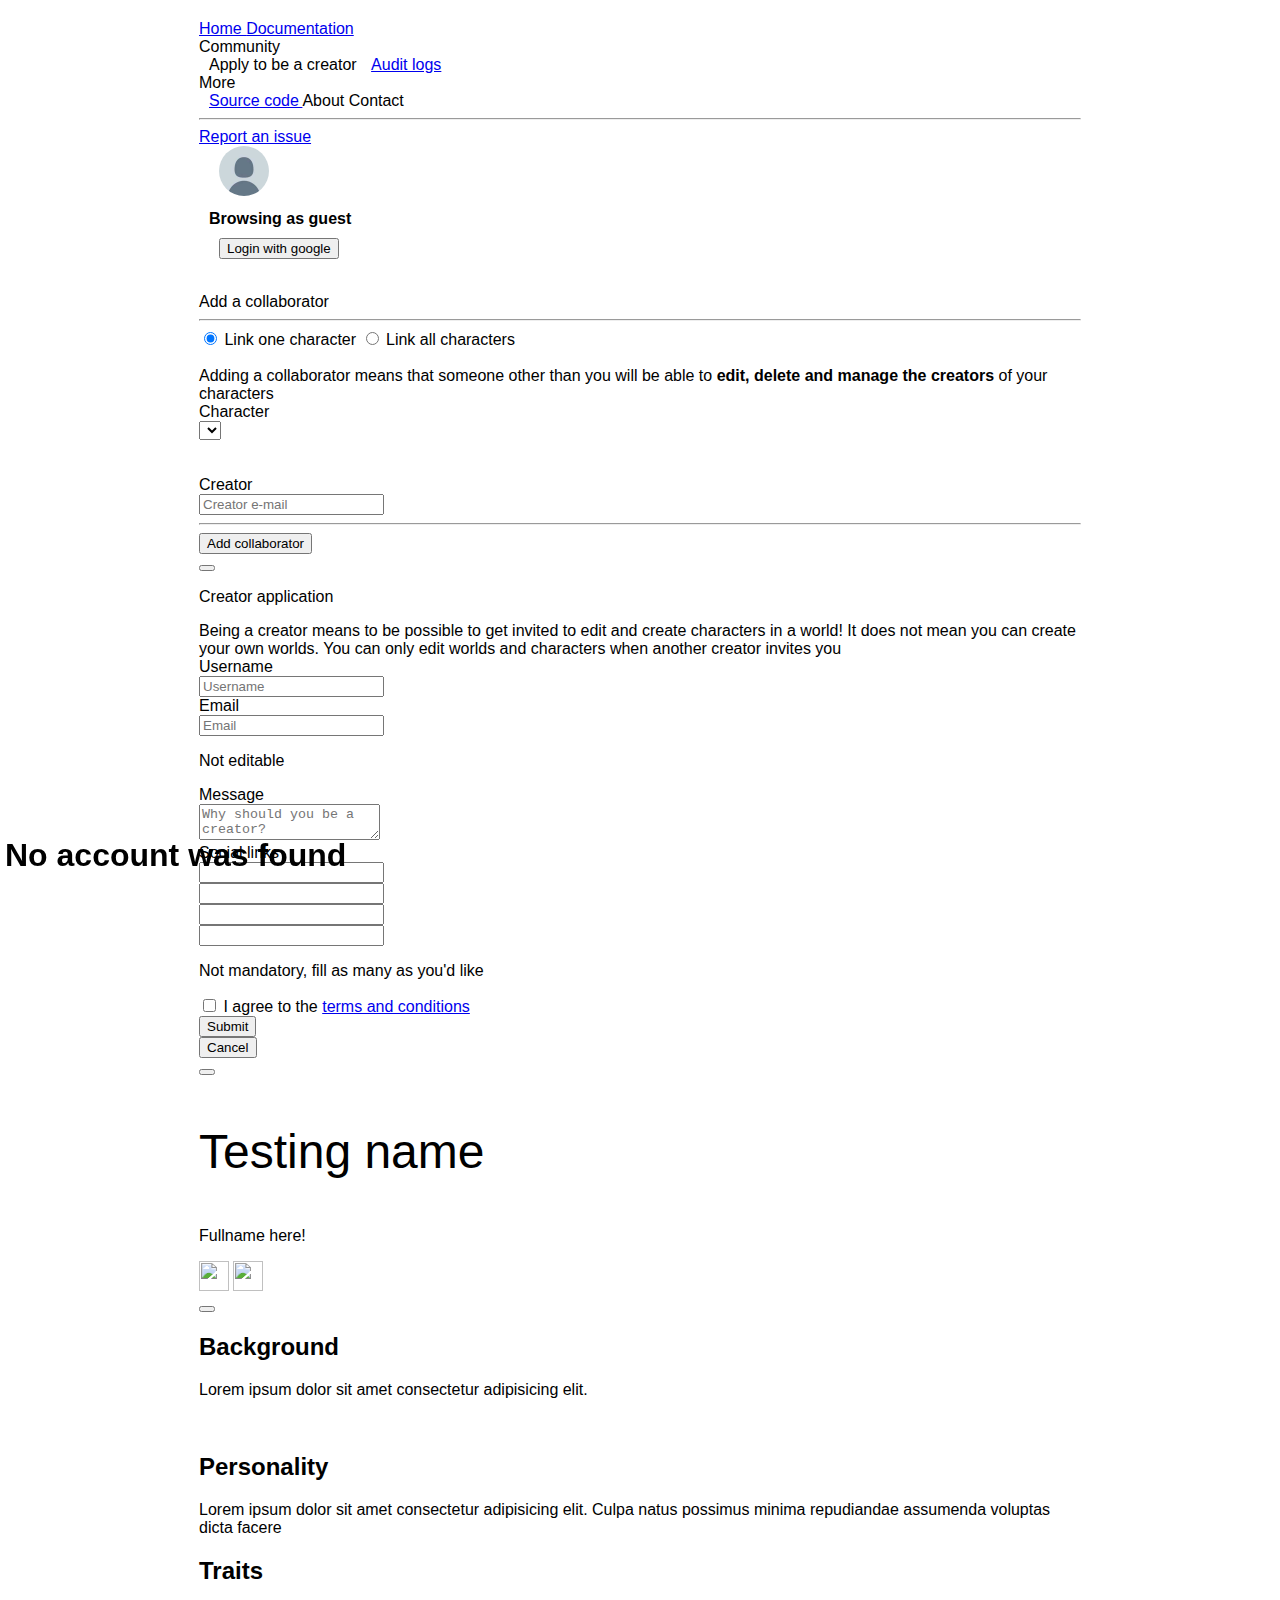
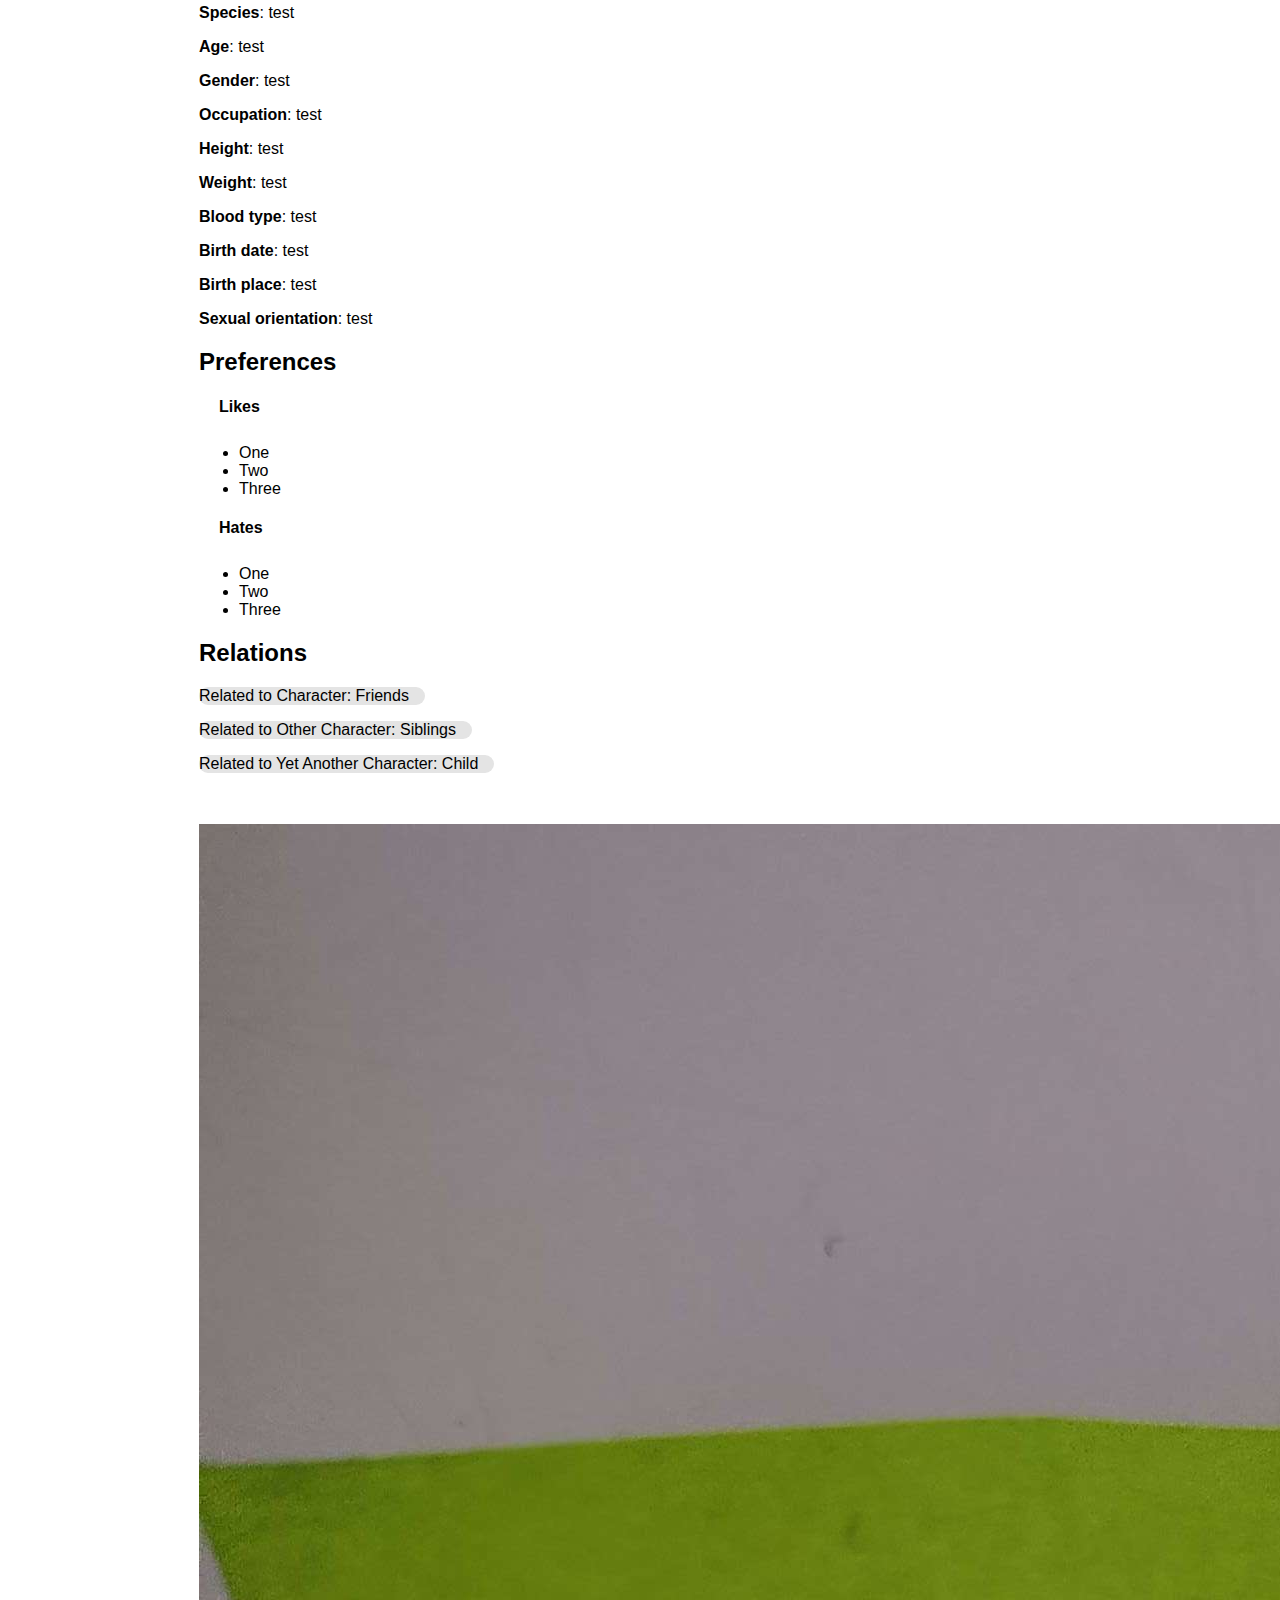
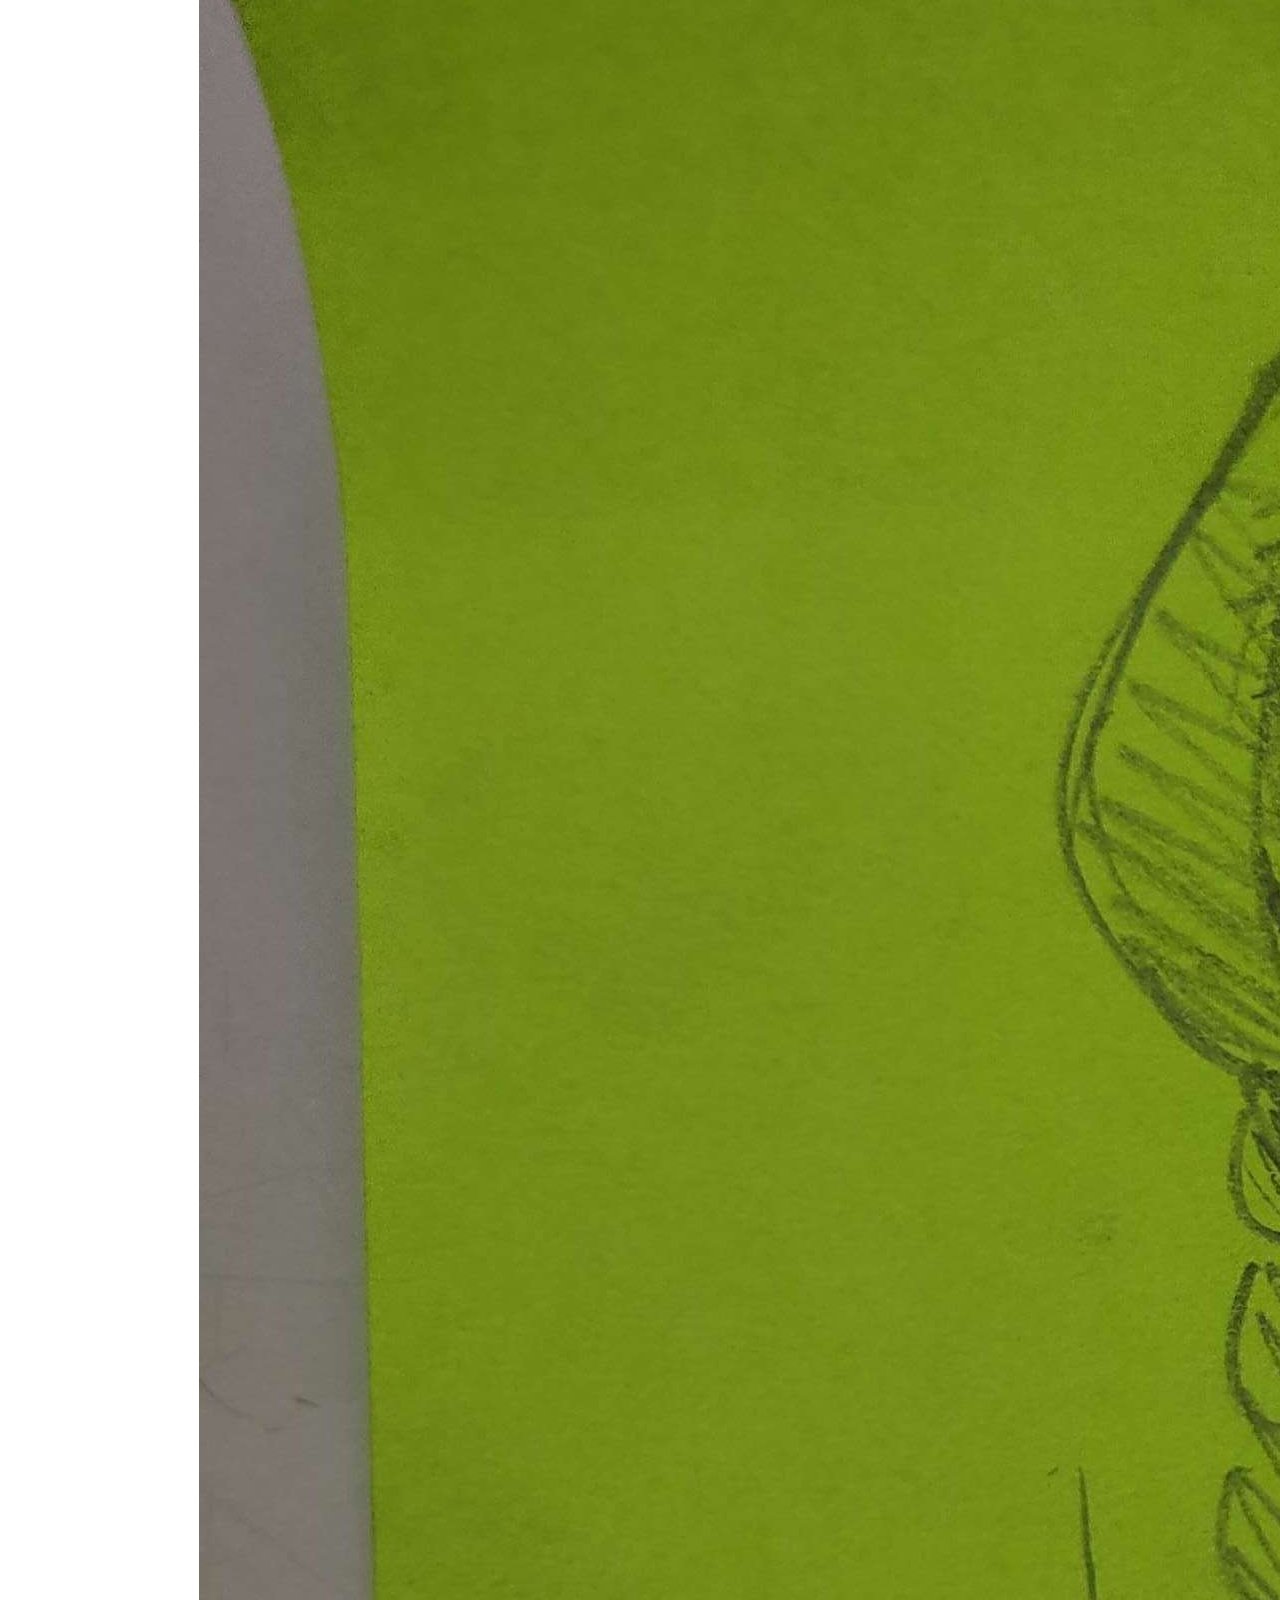
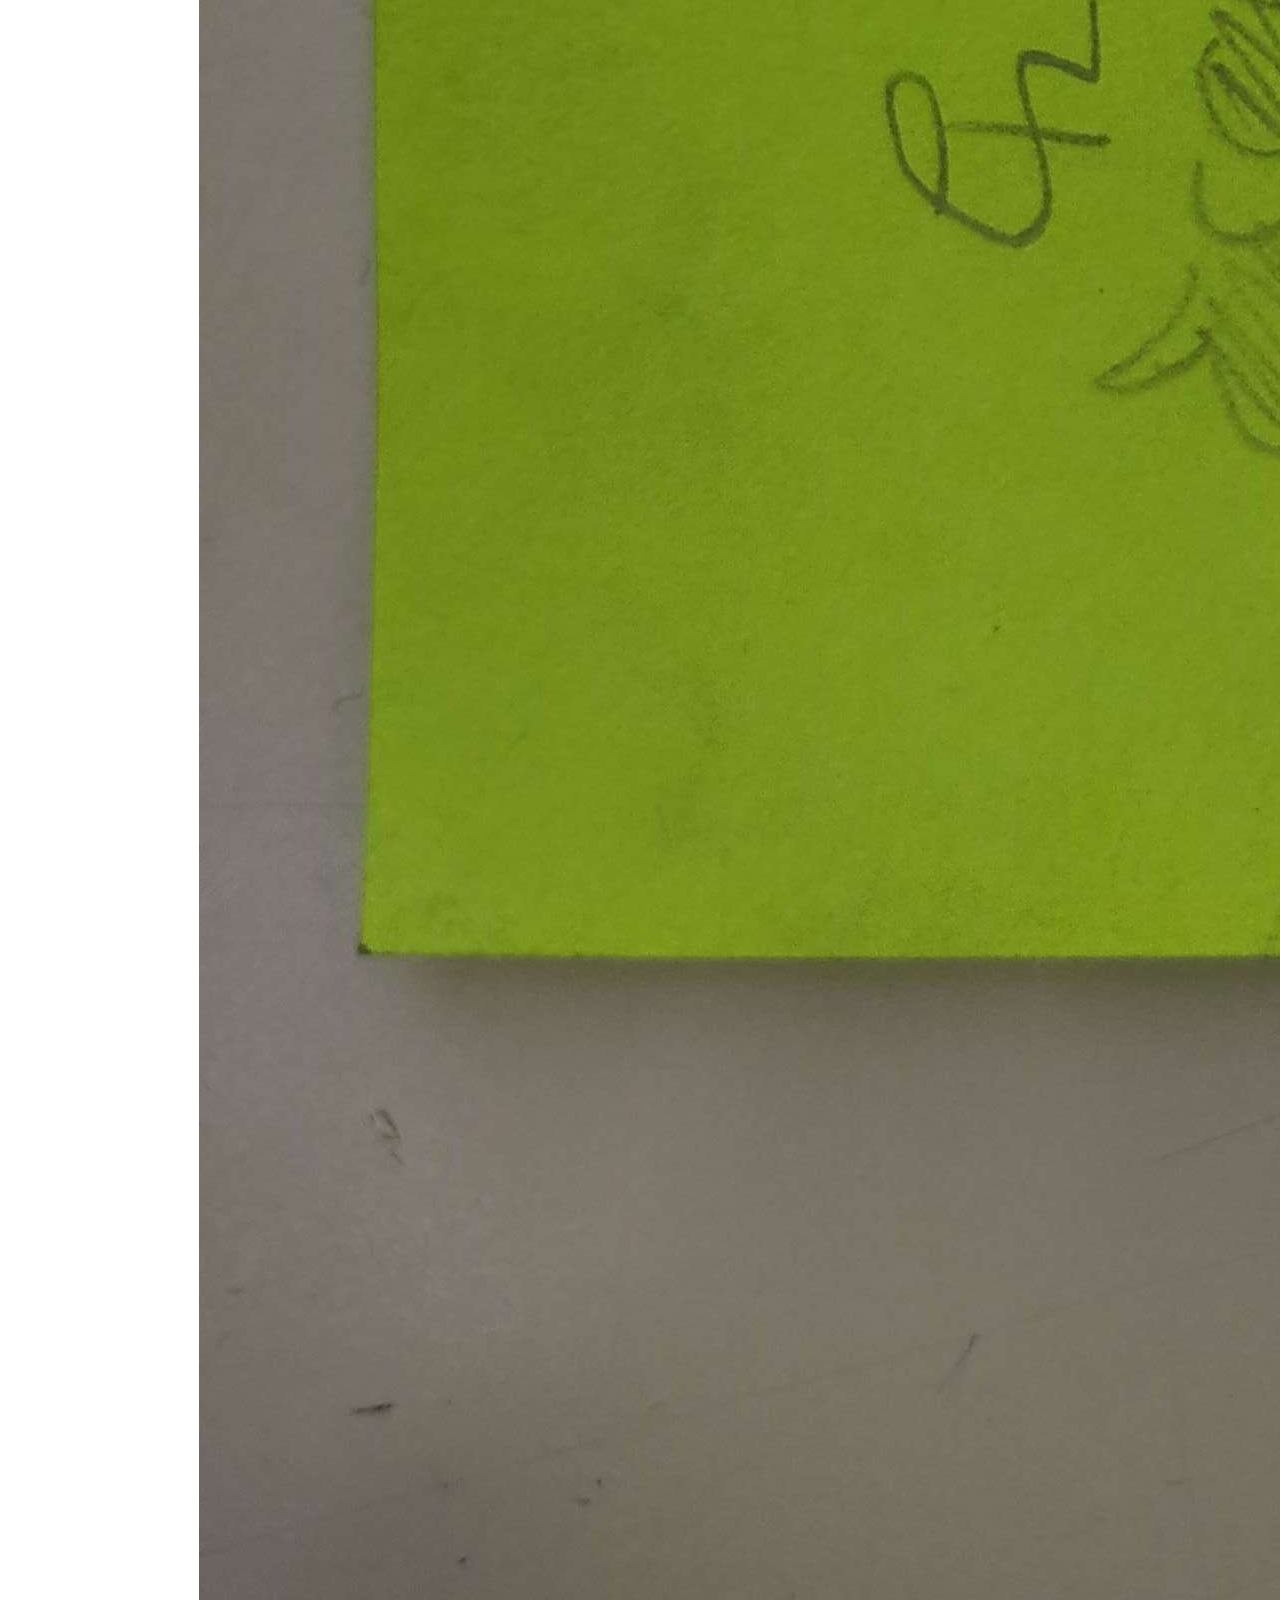
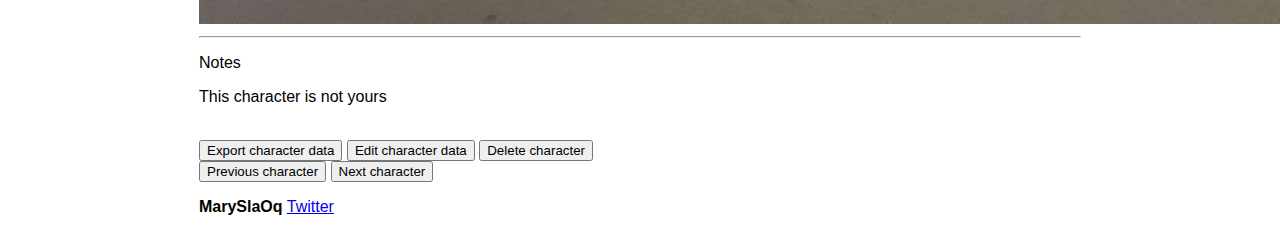
==== commit 92788d5f: "log audit" ====
--- a/public/index.html
+++ b/public/index.html
@@ -108,6 +108,7 @@
           <br><br>
           
           <label>Creator</label><br>
+
           <input class="input" type="text" id="creator-mail" placeholder="Creator e-mail">
 
           <br><hr>
--- a/public/style.css
+++ b/public/style.css
@@ -417,6 +417,20 @@
   justify-content: space-between;
 }
 
+.flex-simple {
+
+  display: flex !important;
+  justify-content: left !important;
+
+  gap: 10px;
+}
+
+
+.fit {
+  
+    width: fit-content;
+}
+
 @keyframes turn{
 
   0%{
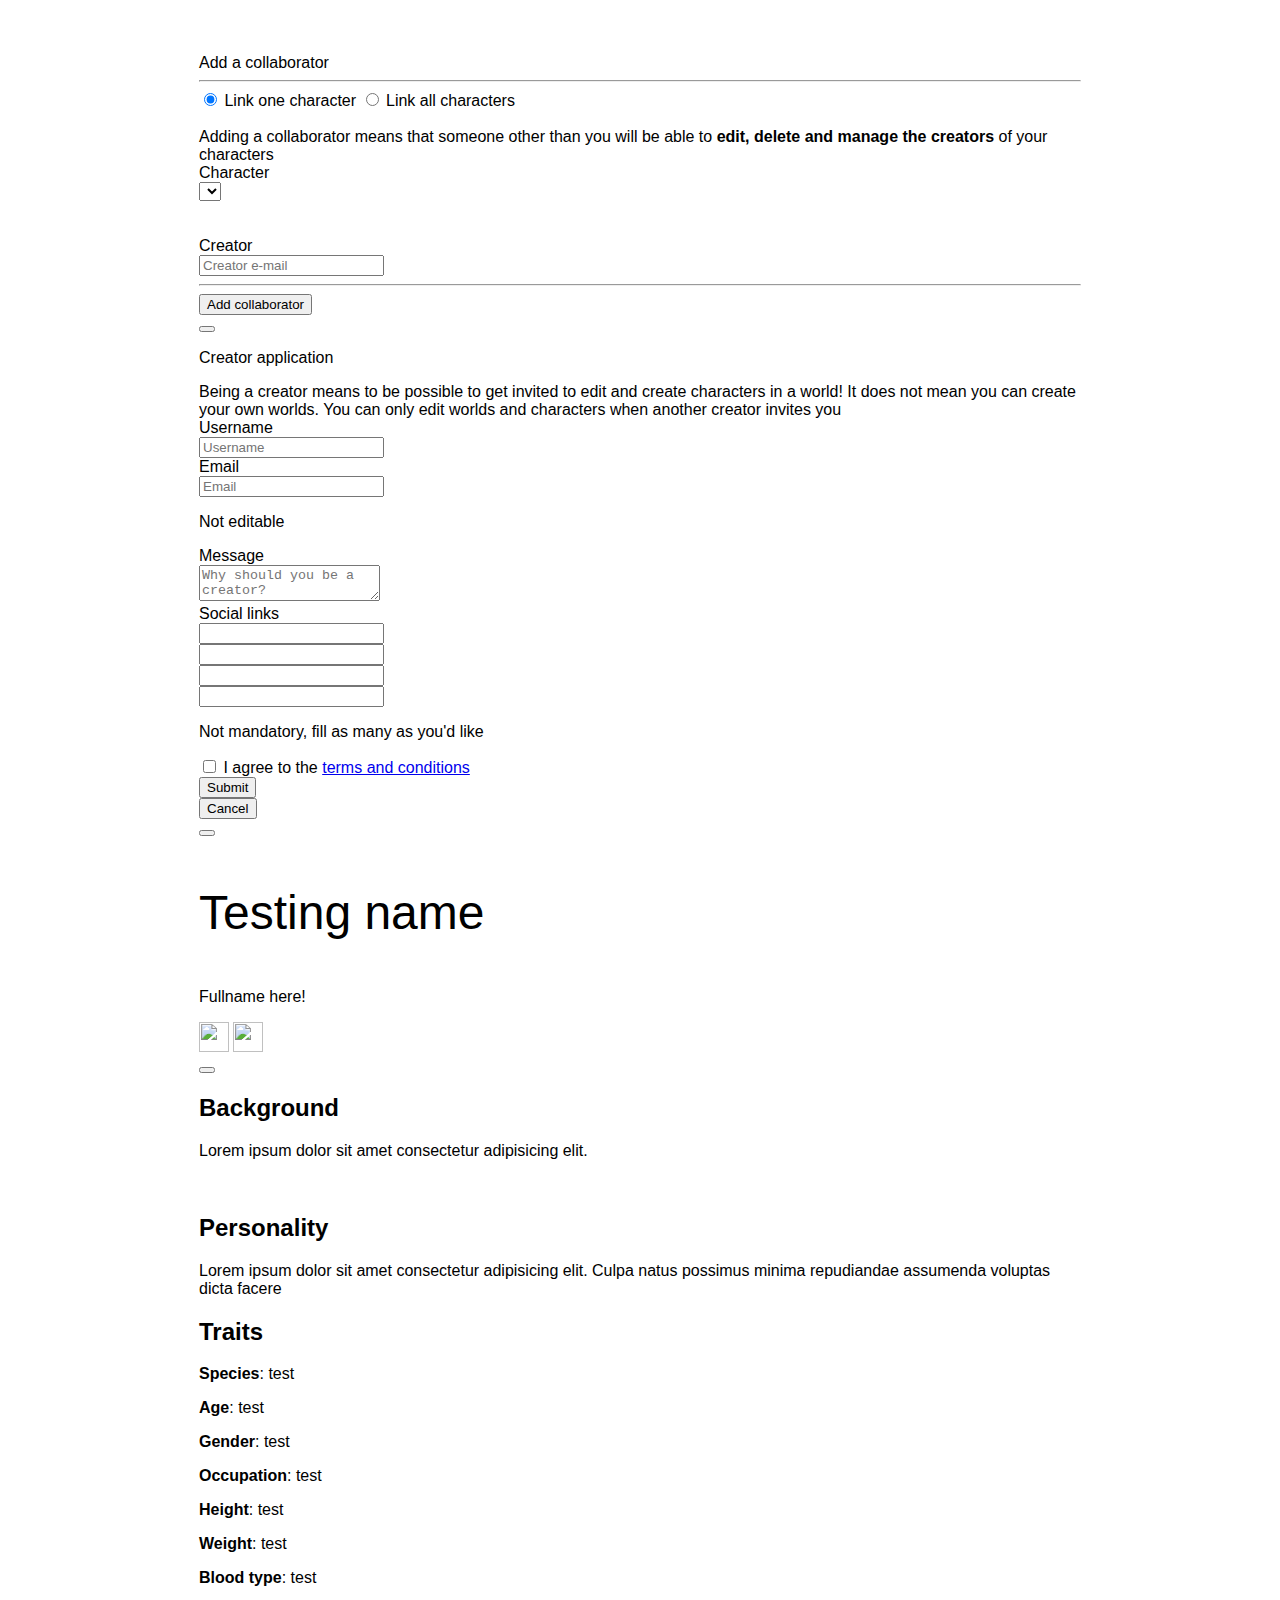
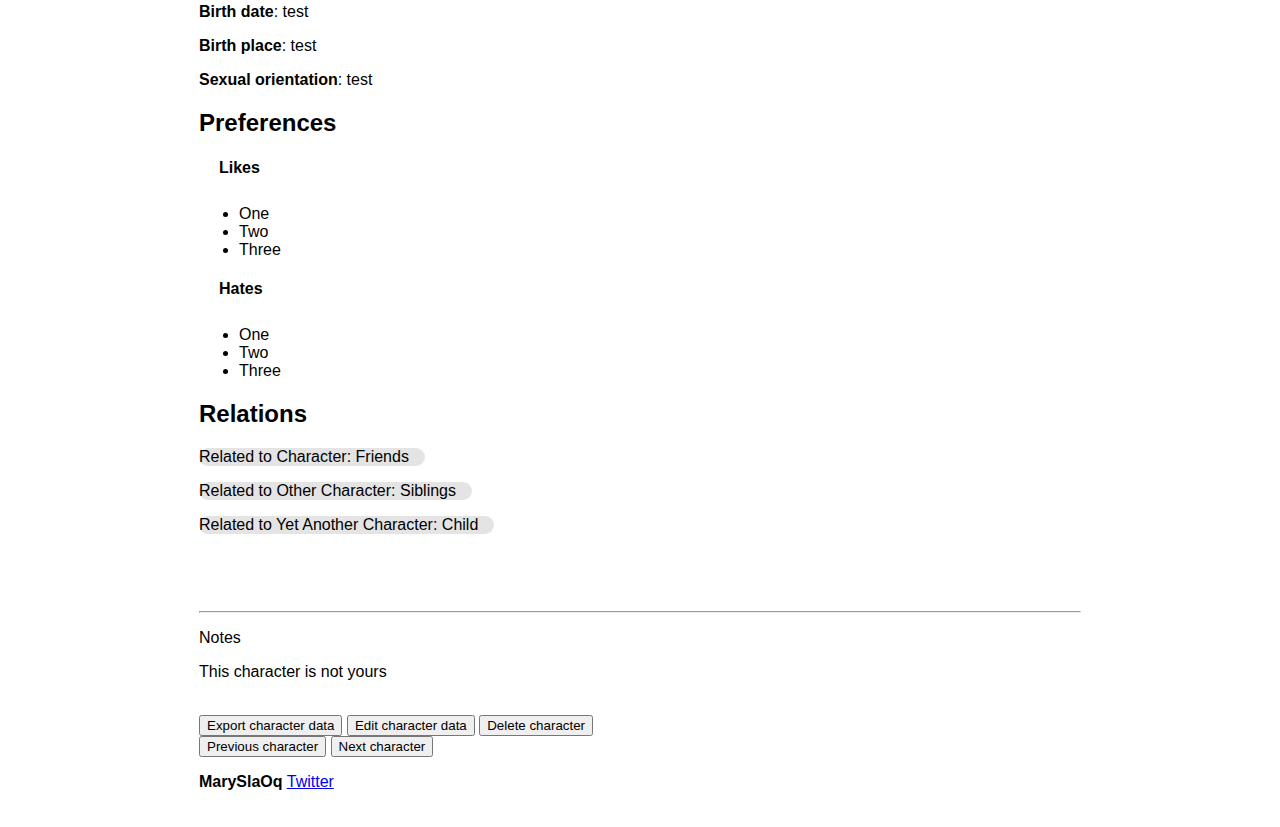
==== commit 21157676: "redesign and private worlds" ====
--- a/public/index.html
+++ b/public/index.html
@@ -1,12 +1,11 @@
 <!DOCTYPE html>
 <html lang="en">
   <head>
+    <link rel="icon" href="/favicon.ico?" type="image/x-icon">
+
     <meta charset="UTF-8" />
     <meta name="viewport" content="width=device-width, initial-scale=1.0" />
-    <title>Relationship builder</title>
-
-    <!-- User data in files-->
-    <script id="script" src="data.json"></script>
+    <title>The character archive</title>
 
     <script src="secrets.js"></script>
     <script src="parser.js"></script>
@@ -14,6 +13,8 @@
 
     <!-- include firebase -->
     <script type="module" src="database.js" async></script>
+  
+    <script type="module" src="renderer.js"></script>
 
     <!-- include jquery -->
 
@@ -24,7 +25,7 @@
     ></script>
     <script src="modals.js"></script>
 
-    <script src="cycle.js"></script>
+    <script src="libs/cycle.js"></script>
 
     <link rel="stylesheet" href="style.css" />
     <link
@@ -45,7 +46,8 @@
   <body class="container is-fluid">
     
     <div id="menu"></div>
-    <script src="comps/menu.js"></script>
+    
+    <div id="universe"></div>
 
     <div id="adminpane"></div>
 
@@ -58,6 +60,8 @@
     <div id="worlds"></div>
 
     <div class="loader" id="loader"></div>
+
+    <div id="level"></div>
 
     <!-- POP UPs -->
 
@@ -415,7 +419,6 @@
             <img
               editable="true"
               id="image"
-              src="../resources/saloman.png"
               alt=""
               srcset=""
             />
--- a/public/style.css
+++ b/public/style.css
@@ -465,4 +465,28 @@
 
 .mr {
   margin-right: 10px;
+}
+
+.dim-icon {
+
+  /* Always mainstain aspect ratio */
+  object-fit: cover !important;
+
+  width:100% !important;
+  height:auto !important;
+
+  aspect-ratio: 1 / 1 !important;
+}
+
+.dimension {
+
+  box-shadow: 0 0 5px rgba(0, 0, 0, 0.089);
+  border-radius: 10px;
+  
+  transition-duration: 0.3s;
+}
+
+.dimension:hover {
+
+  transform:translateY(-5px);
 }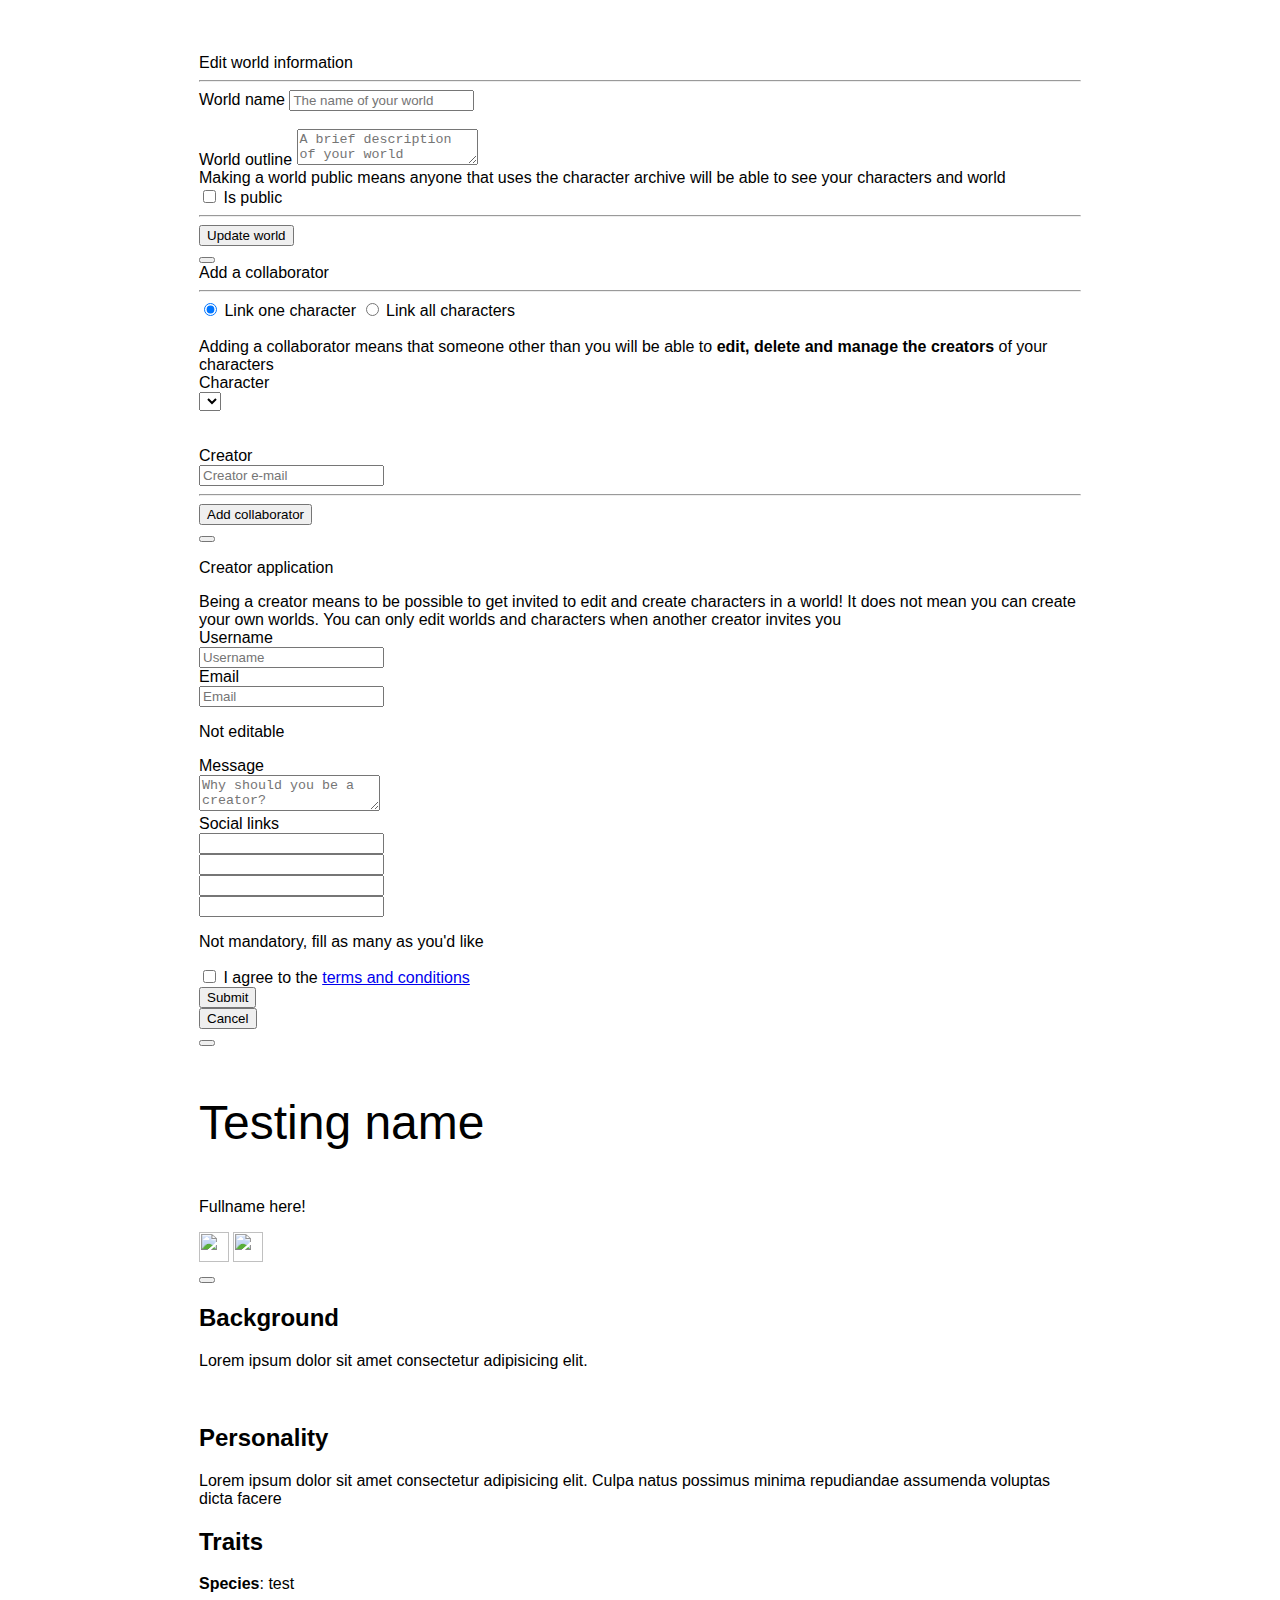
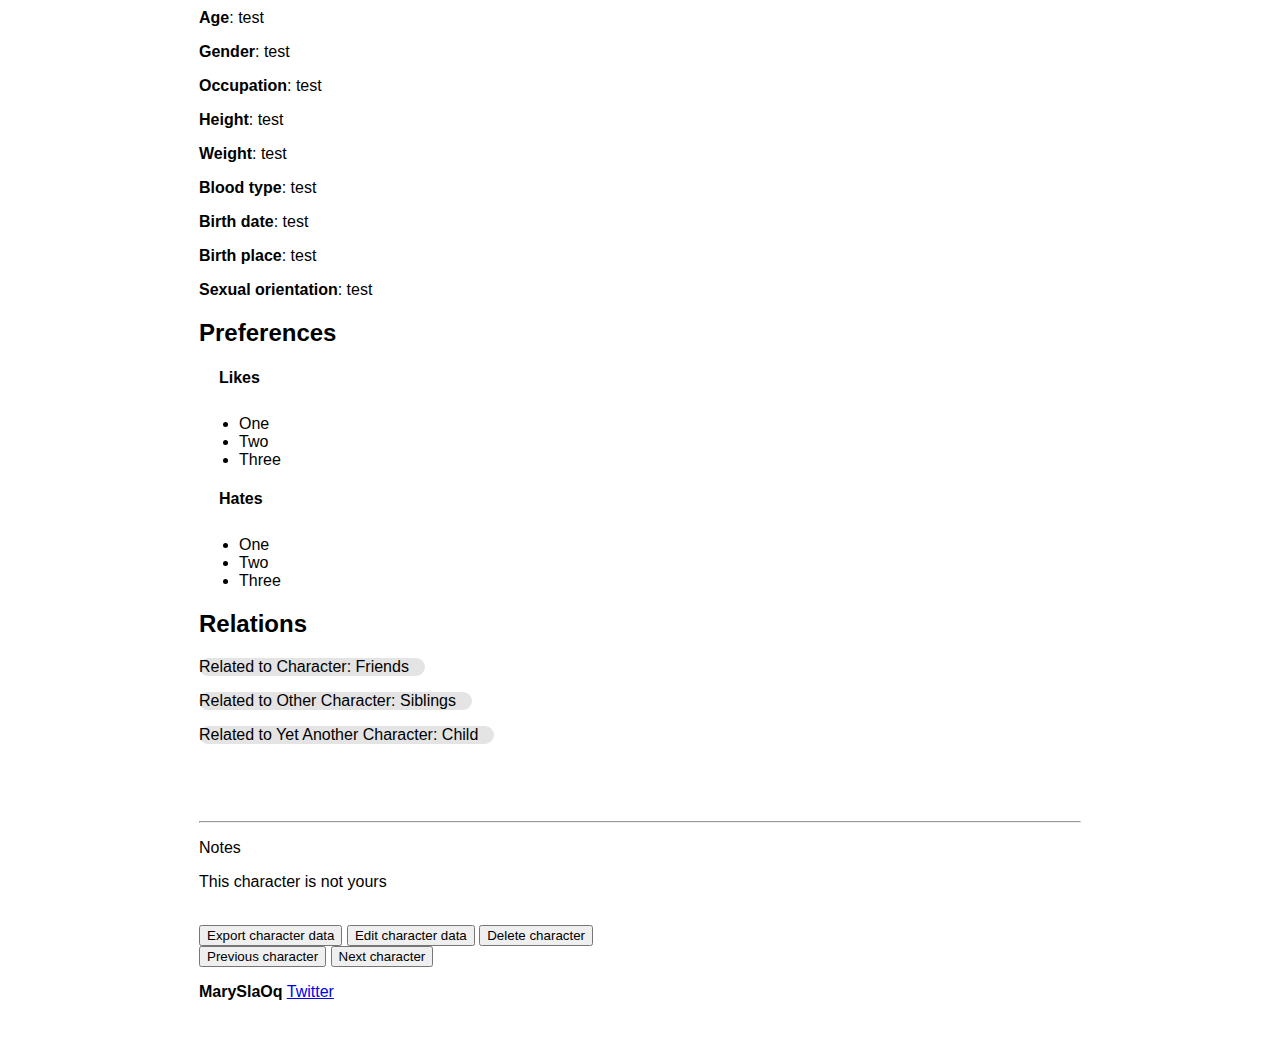
==== commit 12362c8b: "ownership system and world data editing" ====
--- a/public/index.html
+++ b/public/index.html
@@ -6,6 +6,15 @@
     <meta charset="UTF-8" />
     <meta name="viewport" content="width=device-width, initial-scale=1.0" />
     <title>The character archive</title>
+
+    <!-- Embed data for discord / twitter -->
+    <meta content="Embed " property="og:title" />
+    <meta content="Site Description" property="og:description" />
+    <meta content="https://embed.com/this-is-the-site-url" property="og:url" />
+    <meta content="https://embed.com/embedimage.png" property="og:image" />
+    <meta content="#43B581" data-react-helmet="true" name="theme-color" />
+
+    <meta name="twitter:card" content="summary_large_image">
 
     <script src="secrets.js"></script>
     <script src="parser.js"></script>
@@ -49,8 +58,6 @@
     
     <div id="universe"></div>
 
-    <div id="adminpane"></div>
-
     <br />
 
     <div class="tabs is-centered is-medium is-boxed">
@@ -64,6 +71,40 @@
     <div id="level"></div>
 
     <!-- POP UPs -->
+    <div class="modal" id="world-data">
+      <div class="modal-background"></div>
+      <div class="modal-content">
+        <div class="box">
+          
+          <span class="title">
+            Edit world information
+          </span><br><hr>
+
+          <label>World name</label>
+          <input id="we-name" class="input" type="text" placeholder="The name of your world" maxlength=50/>
+
+          <br><br>
+          <label>World outline</label>
+          <textarea id="we-outline" class="textarea" placeholder="A brief description of your world" maxlength=500></textarea>
+
+          <br>
+          <article class="message is-warning" id="share-warning">
+            <div class="message-body">
+              Making a world public means anyone that uses the character archive will be able to see your characters and world
+            </div>
+          </article>
+
+          <label class="checkbox">
+            <input id="we-public" type="checkbox" />
+            Is public
+          </label>
+          <hr>
+
+          <input onclick="updateWorld()" type="button" class="button is-info" value="Update world"></input>
+        </div>
+      </div>
+      <button class="modal-close is-large" aria-label="close"></button>
+    </div>
 
     <div class="map-popup" id="map-popup">
       <div id="header">
--- a/public/style.css
+++ b/public/style.css
@@ -176,6 +176,10 @@
   display: none;
 }
 
+.auto {
+  margin: auto;
+}
+
 .map-rule {
 
   position: relative;
